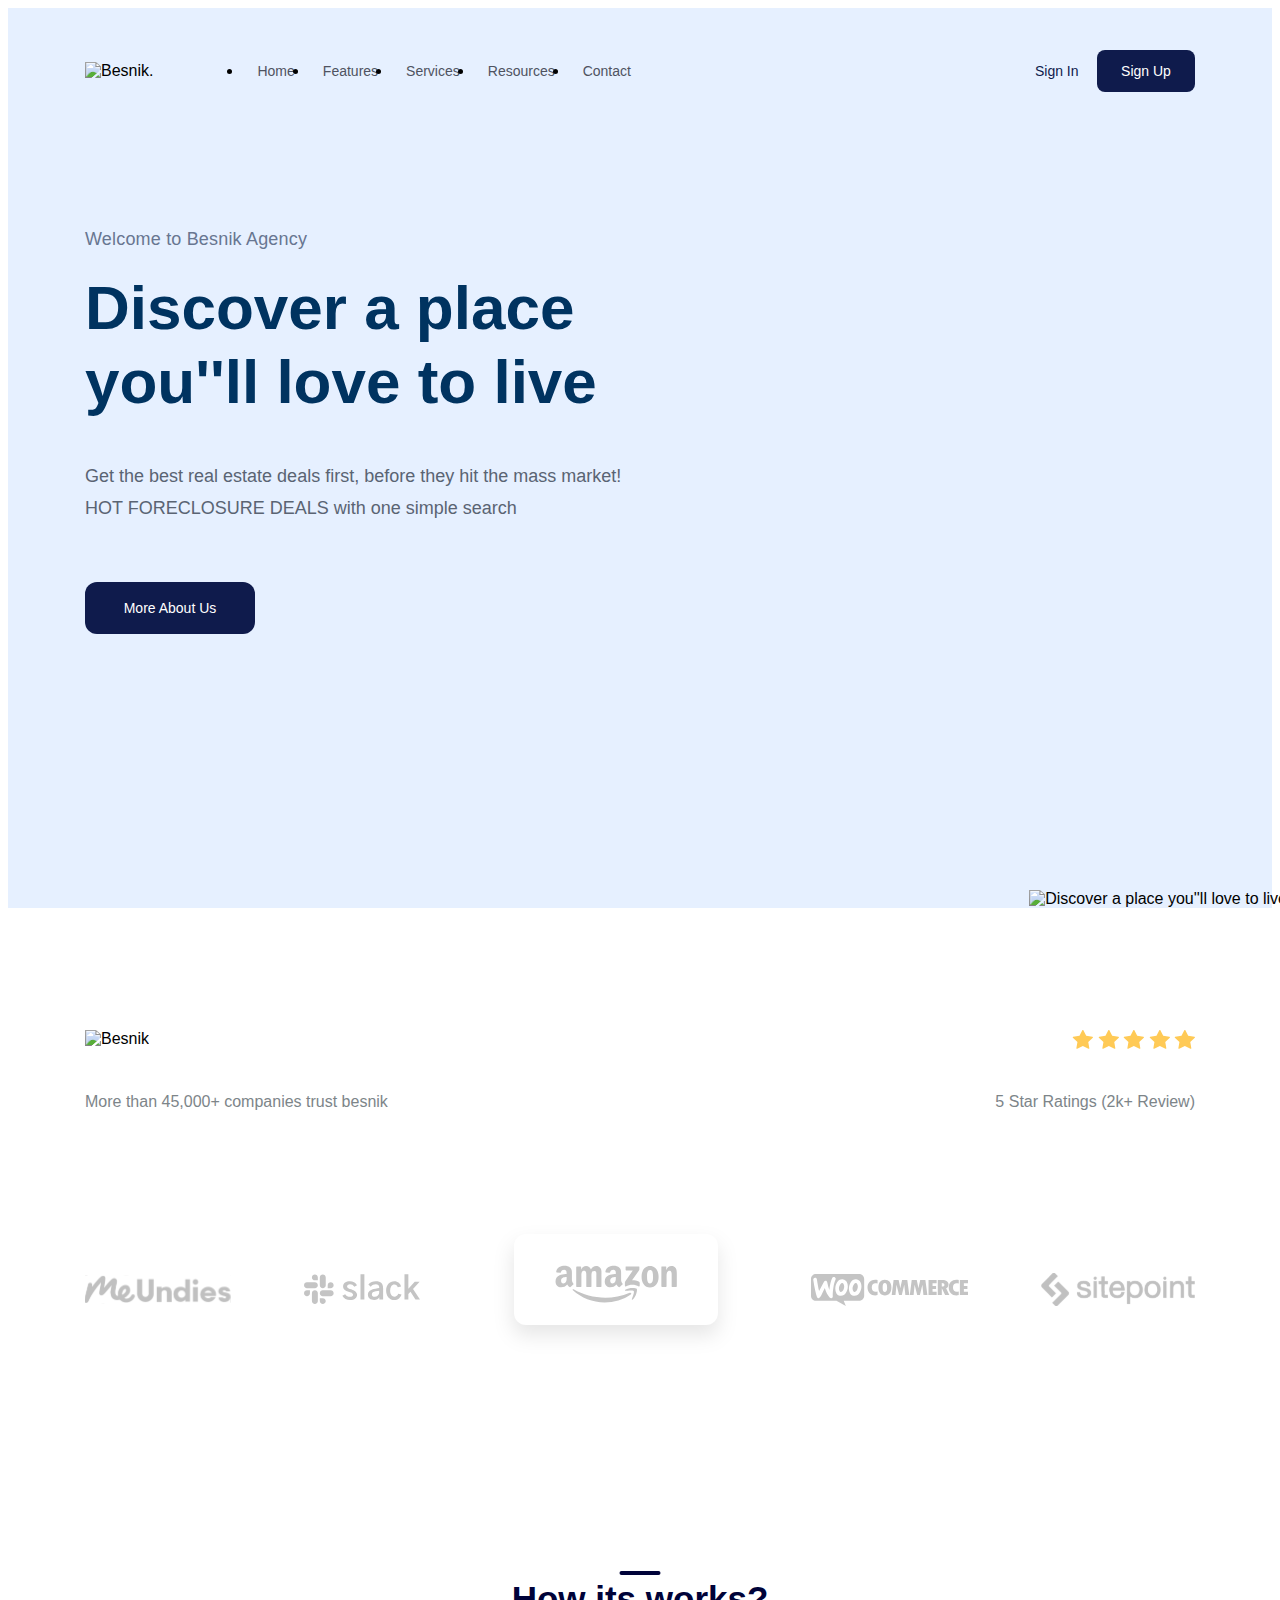
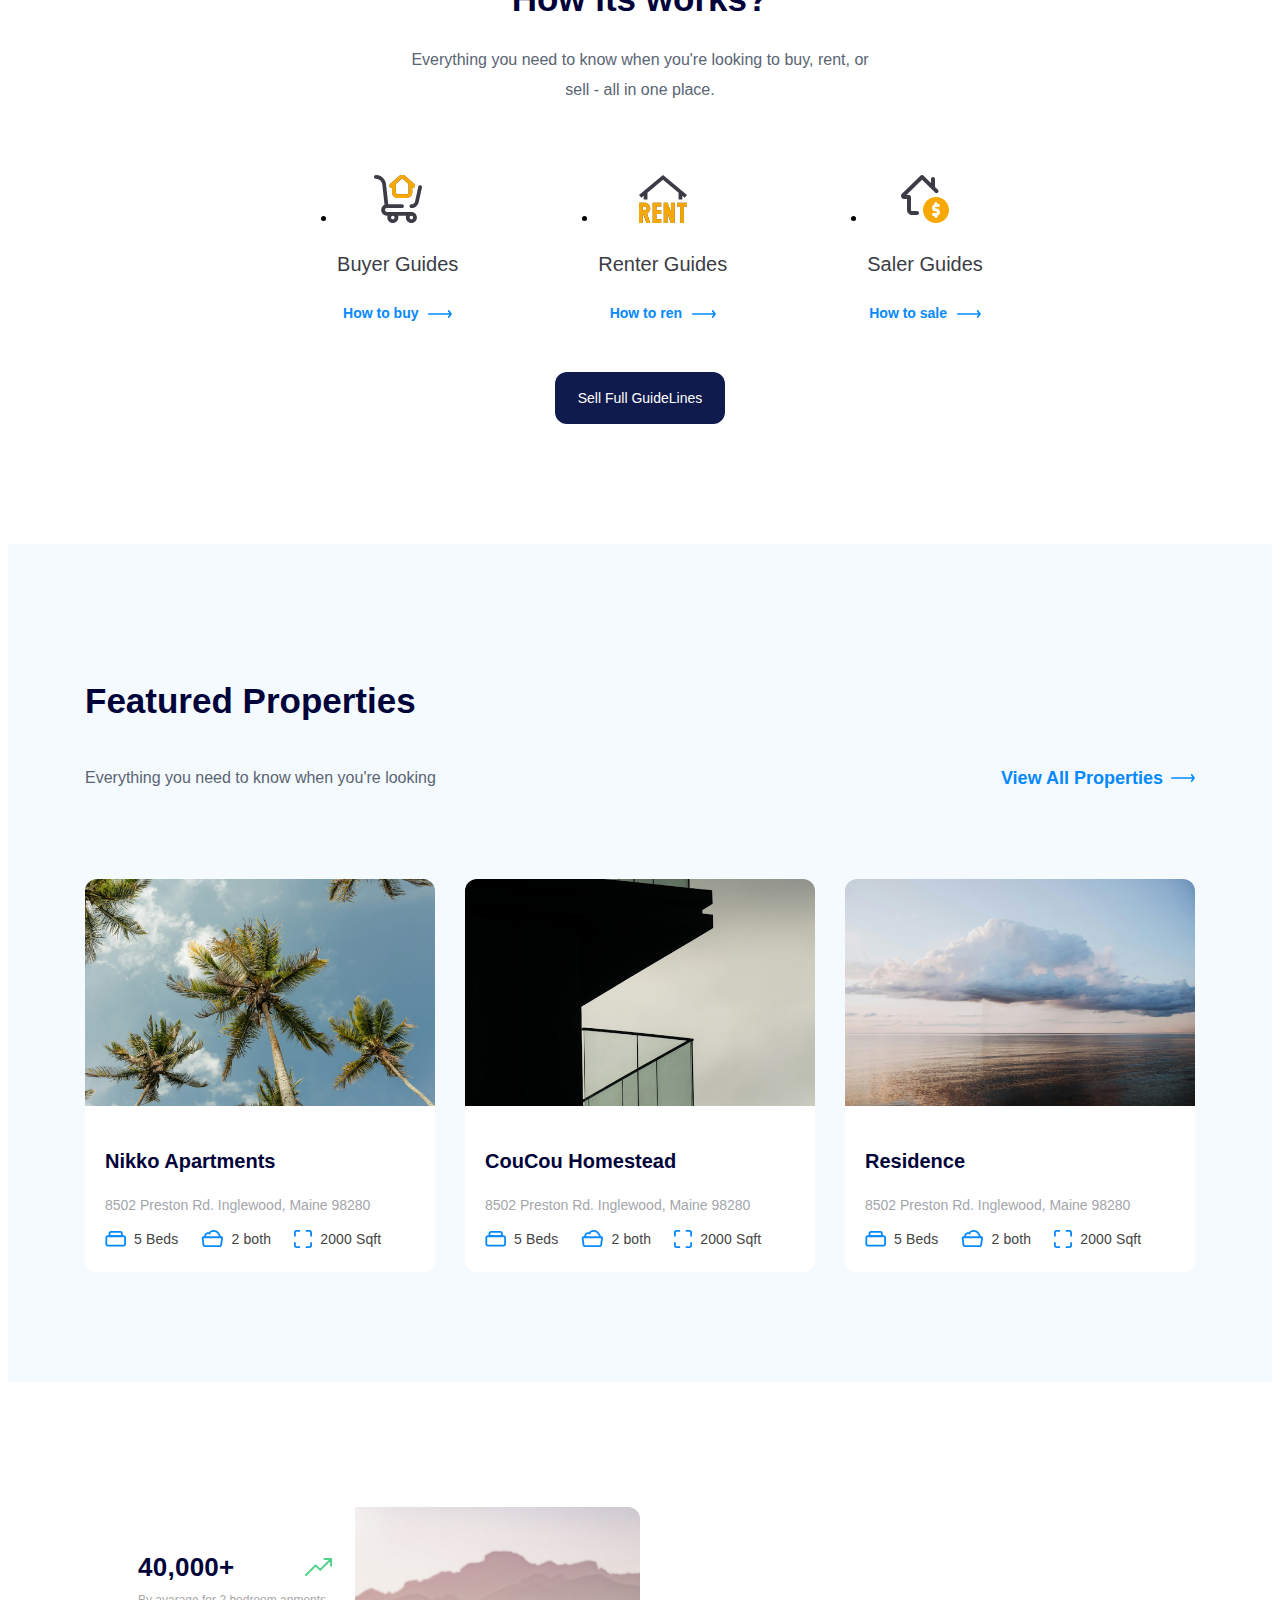
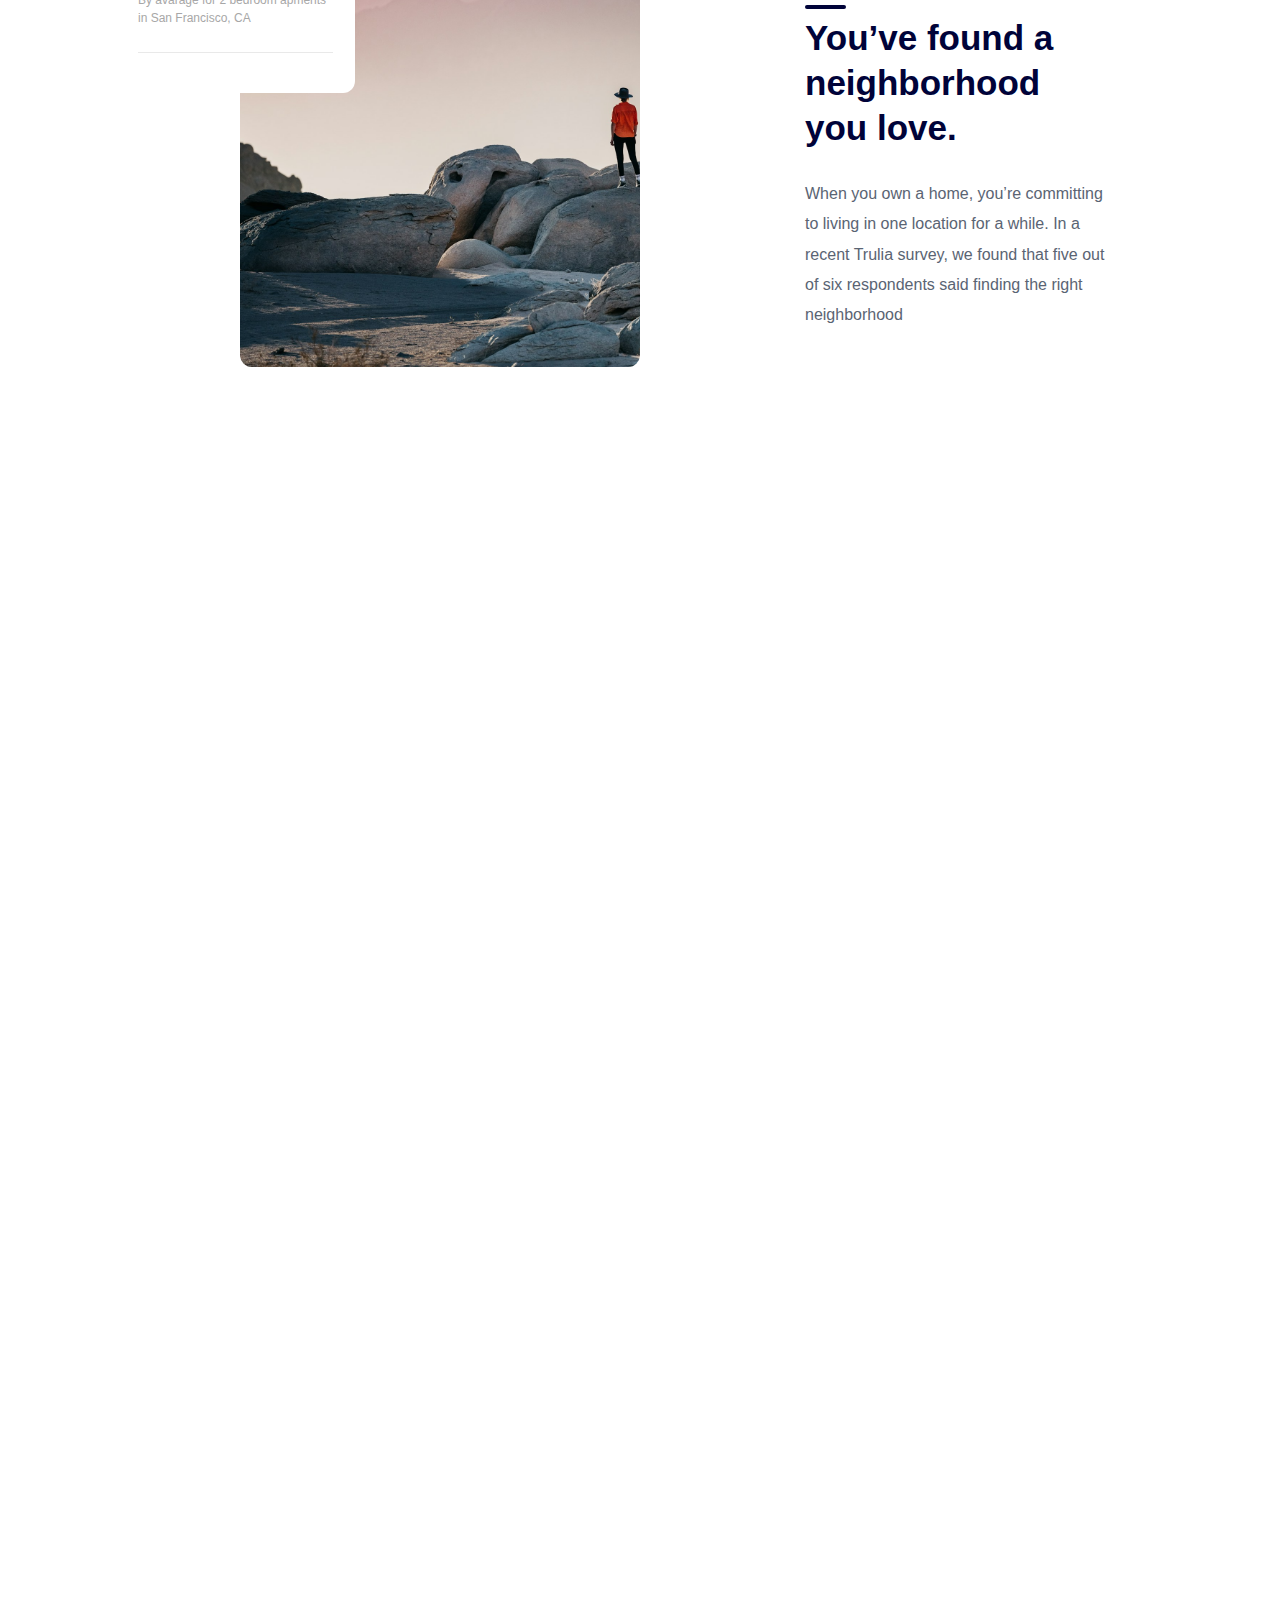
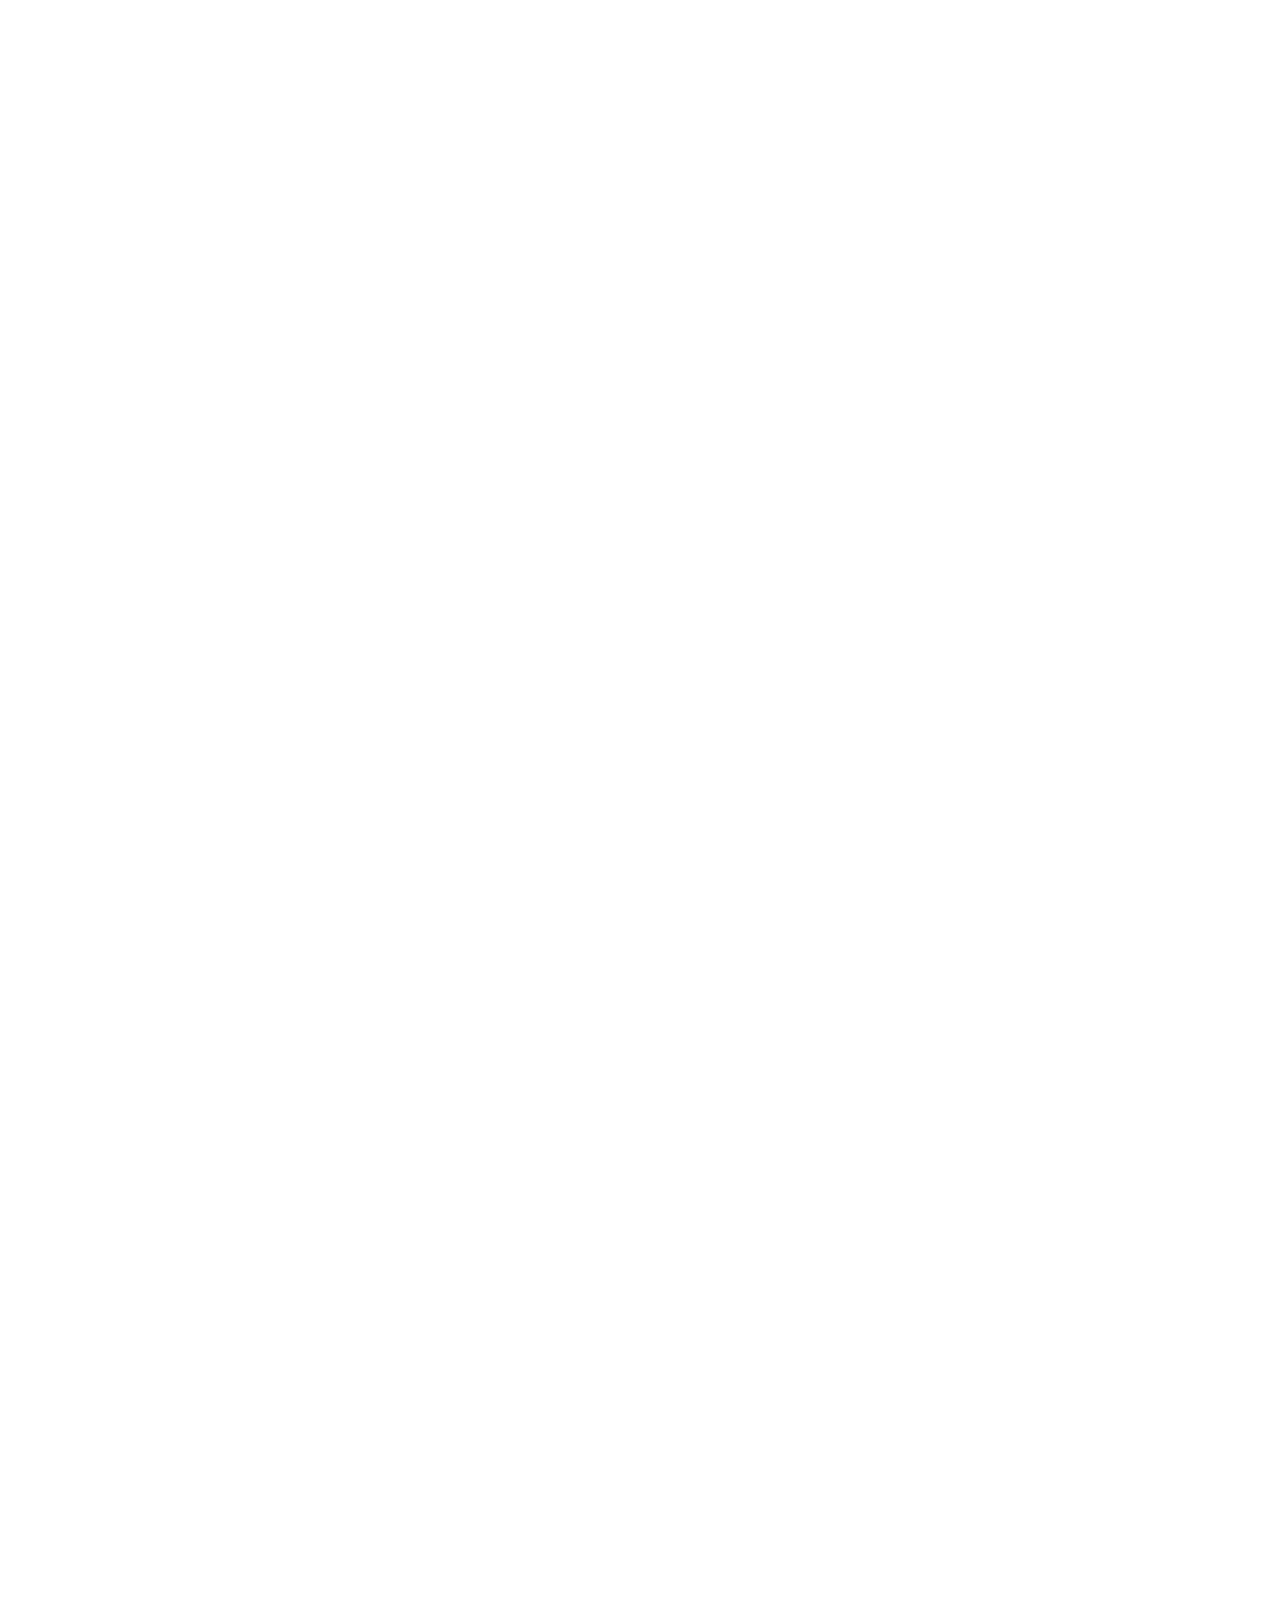
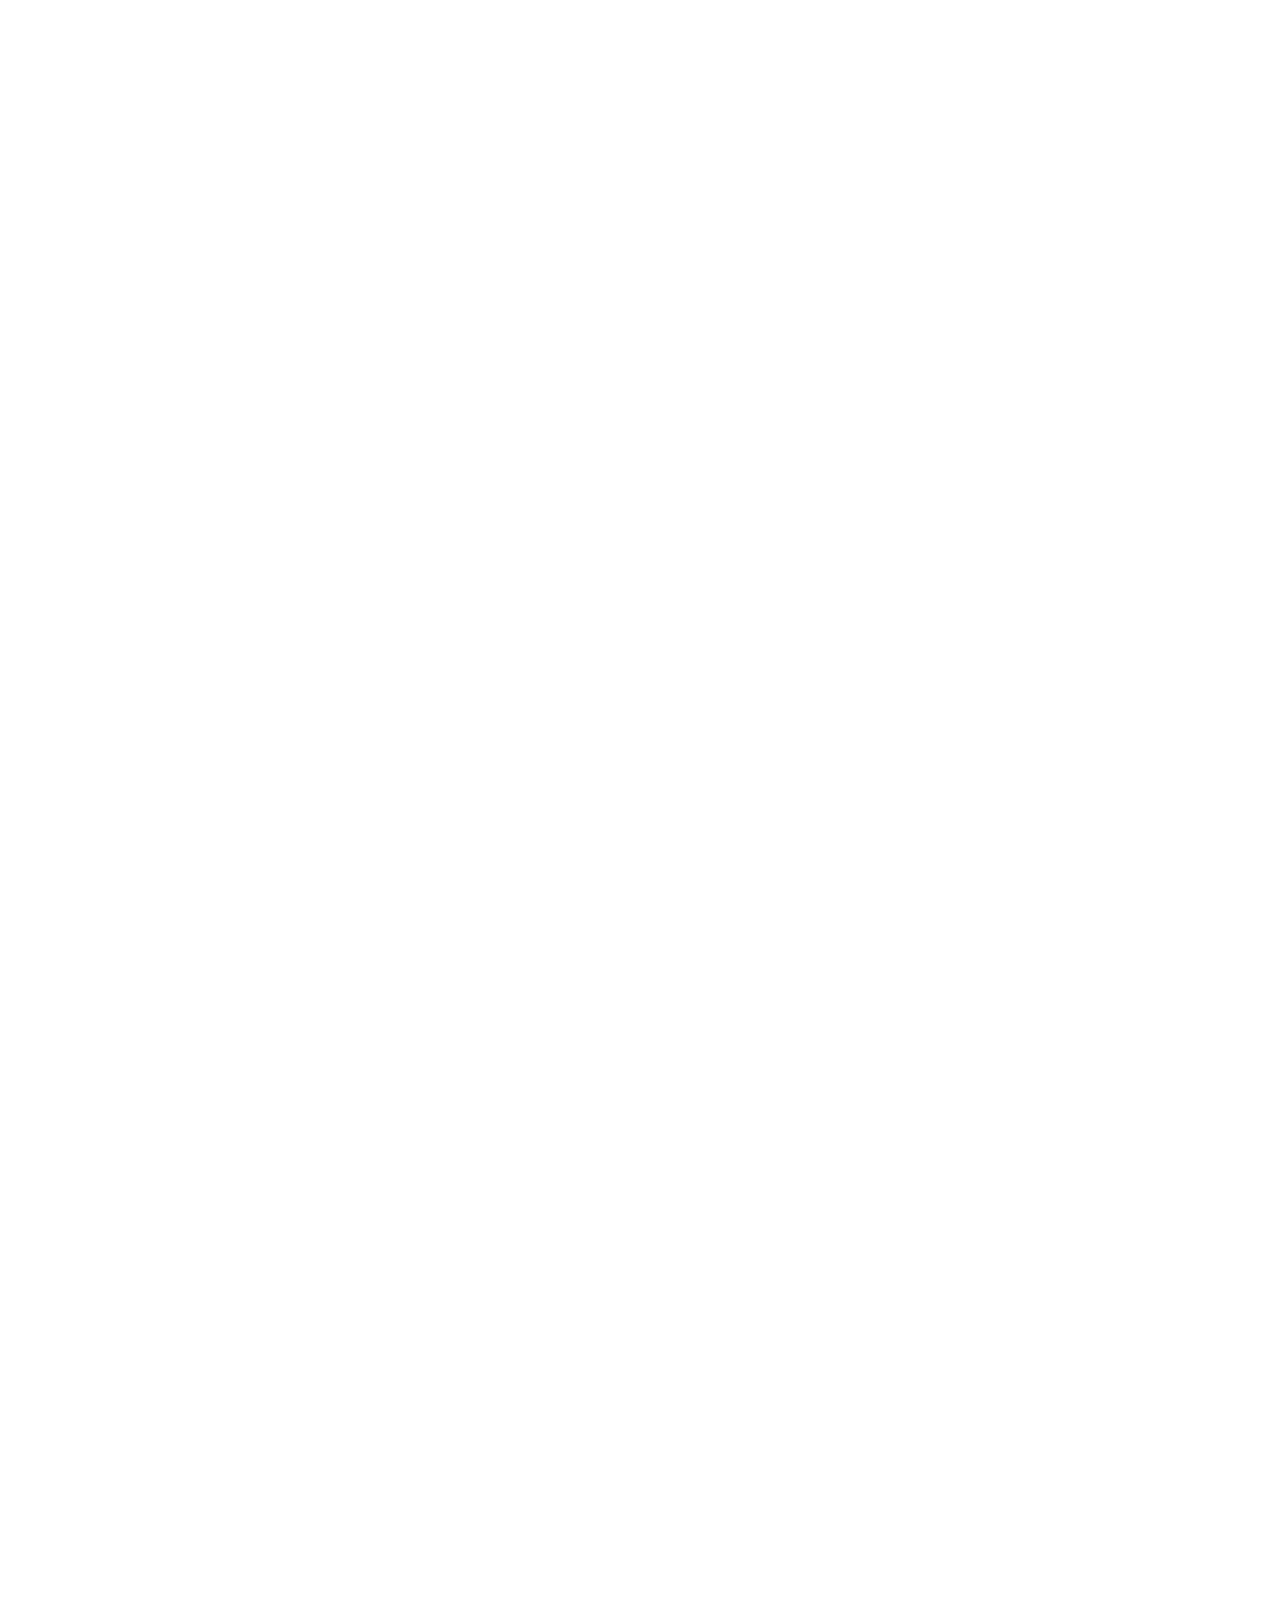
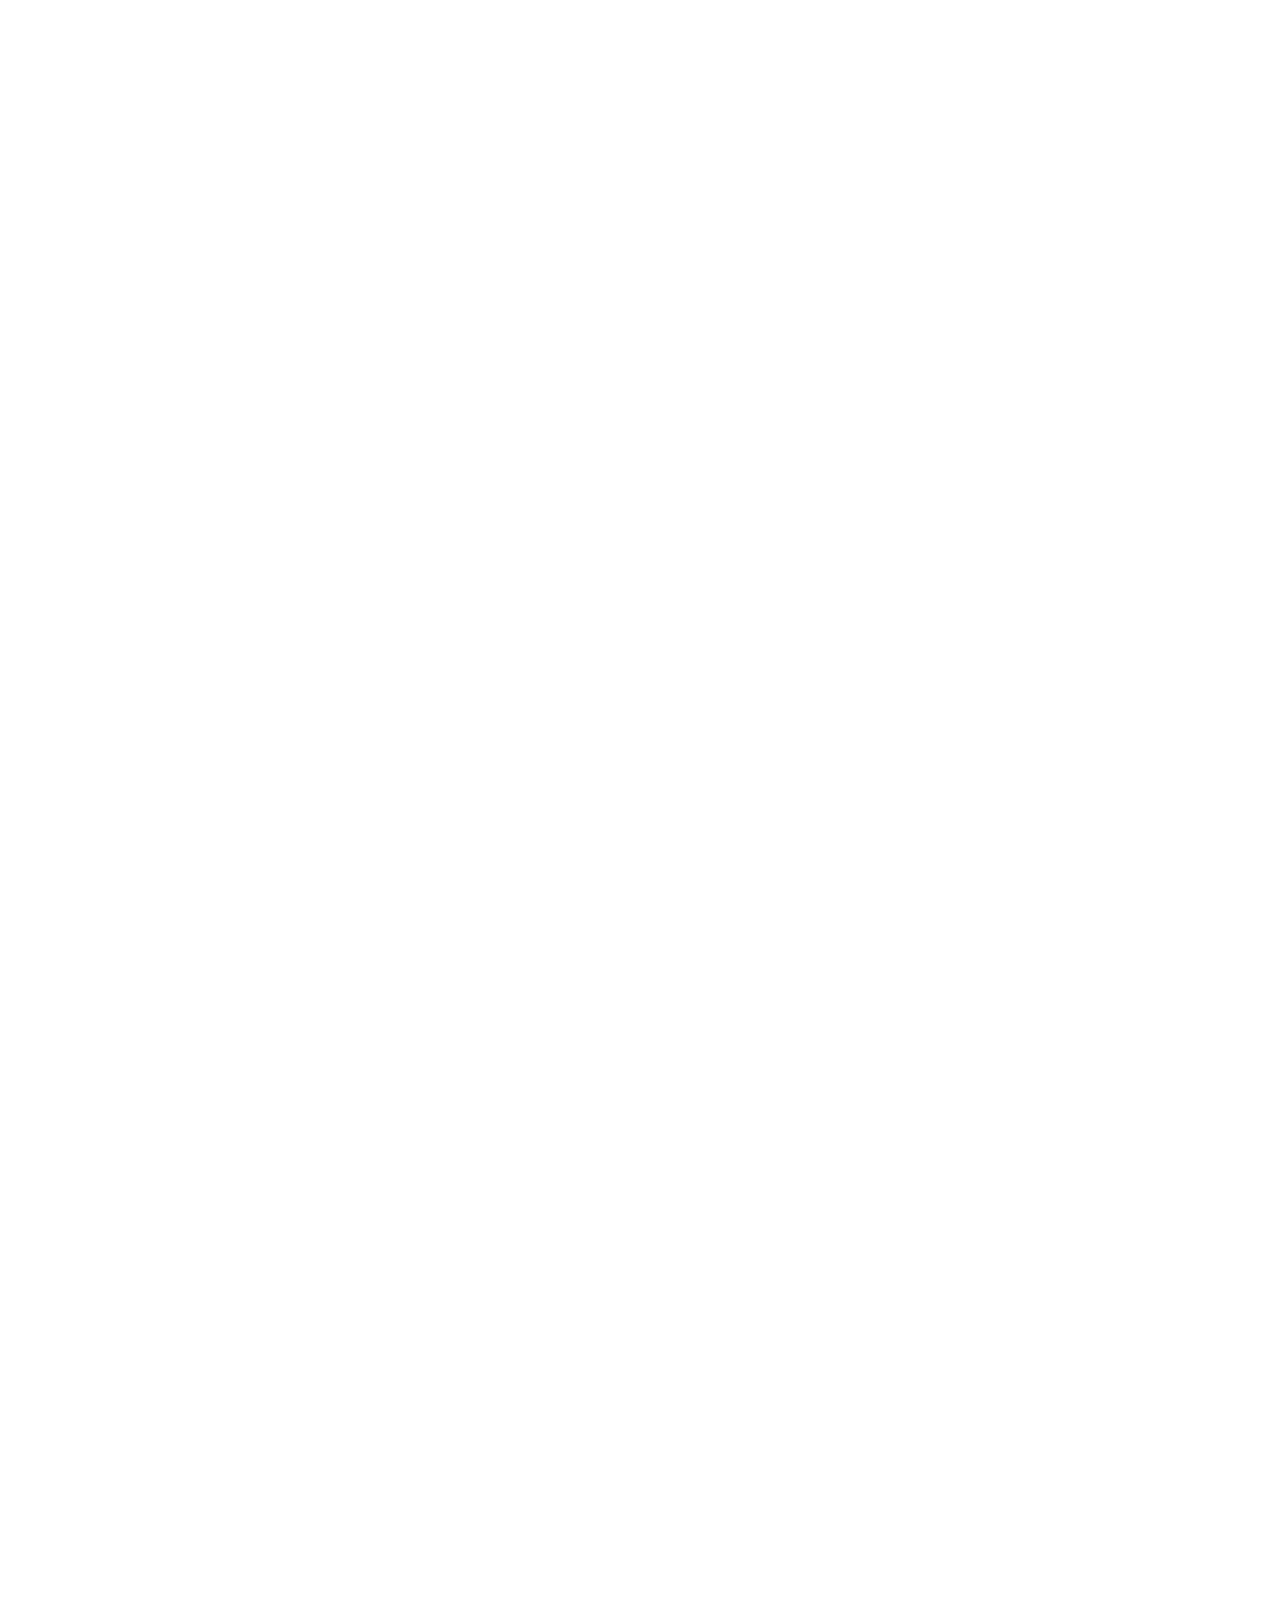
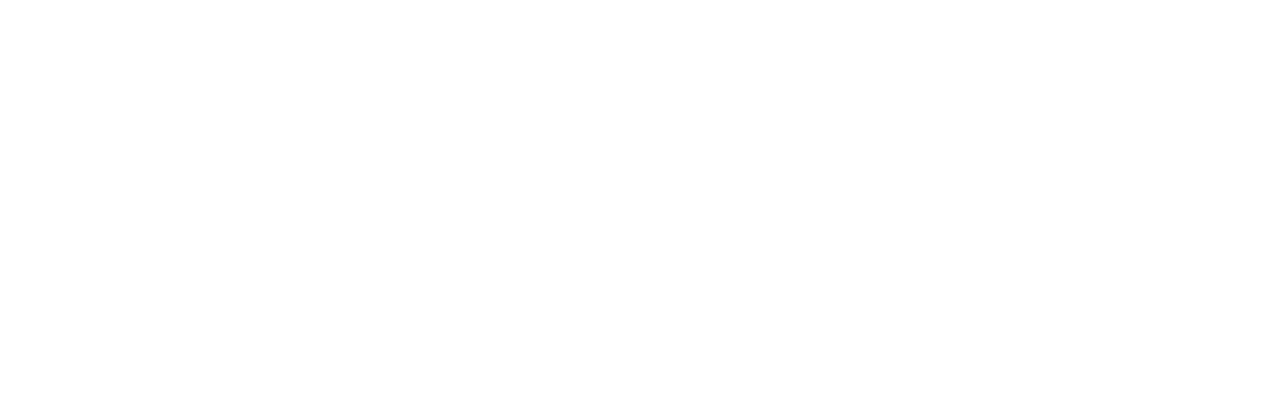
==== project-01/index.html @ 2c803a58 "upload stats#2" ====
<!DOCTYPE html> <!--!-->
<html lang="en">
    <head>
        <meta charset="UTF-8" />
        <meta http-equiv="X-UA-Compatible" content="IE=edge" />
        <meta name="viewport" content="width=device-width, initial-scale=1.0" />
        <title>Project 01</title>
        <link rel="stylesheet" href="./assets/css/reset.css"> <!-- link:css-->
        <link rel="stylesheet" href="./assets/fonts/stylesheet.css"> <!-- link:css-->
        <link rel="stylesheet" href="./assets/css/styles.css"> <!-- shift + alt + mũi tên xuống => copy xuống ; ctrl + space => gợi ý-->
    </head>
    <body>
        <main style="height: 10000px"> <!-- Chứa bố cục của trang -->
            <!-- Header -->
            <header class="header">
                <div class="content"> <!-- .content là tự tạo thẻ div ; nav.navbar là tự tạo thẻ nav class navbar-->
                    <nav class="navbar"> 
                        <!-- logo -->
                        <img scr="./assets/css/img/Logo.svg" alt="Besnik.">
                        
                        <!-- Navigation -->
                        <ul> <!-- ul>li*5>a{Home} -->
                            <li><a href="!#">Home</a></li>
                            <li><a href="!#">Features</a></li>
                            <li><a href="!#">Services</a></li>
                            <li><a href="!#">Resources</a></li>
                            <li><a href="!#">Contact</a></li>
                        </ul>

                        <!-- Action -->
                        <div class="action">
                            <a href="#!" class="action-link">Sign In</a> <!-- a*2{Sign In}-->
                            <a href="#!" class="btn action-btn">Sign Up</a> 
                        </div>
                    </nav>
                    
                    <!-- Hero -->
                    <div class="hero"> <!--.hero>.info>p.sub-title+h1.title+p.desc+a.btn-->
                        <div class="info">
                            <p class="sub-title"> Welcome to Besnik Agency</p>
                            <h1 class="title">
                                Discover a place you''ll love to live
                            </h1>
                            <p class="desc">
                                Get the best real estate deals first, before they hit the mass market! HOT FORECLOSURE DEALS with one simple search
                            </p>
                            <a href="#!" class="btn hero-cta">More About Us</a>
                        </div>  
                        
                        <img src="./assets/css/img/hero-img.svg" alt="Discover a place you''ll love to live" class="hero-img">
                    </div>
                </div>  
            </header>

            <!-- Clients  -->
            <div class="clients">
                <div class="content">
                    <div class="row">
                        <!-- Logo -->
                        <img src="./assets/css/img/Logo.svg" alt="Besnik">

                        <!-- Star -->
                        <div class="star">
                            <img src="./assets/css/img/star.svg" alt="Star">
                            <img src="./assets/css/img/star.svg" alt="Star">
                            <img src="./assets/css/img/star.svg" alt="Star">
                            <img src="./assets/css/img/star.svg" alt="Star">
                            <img src="./assets/css/img/star.svg" alt="Star">
                        </div>
                    </div>

                    <div class="row row-decs">
                        <p class="desc">More than 45,000+ companies trust besnik</p>
                        <p class="desc">5 Star Ratings (2k+ Review)</p>
                    </div>
                    <div class="images">
                        <img src="./assets/css/img/client-1.svg" alt="Client 1">
                        <img src="./assets/css/img/client-2.svg" alt="Client 2">
                        <img src="./assets/css/img/client-3.svg" alt="Client 3">
                        <img src="./assets/css/img/client-4.svg" alt="Client 4">
                        <img src="./assets/css/img/client-5.svg" alt="Client 5">
                    </div>
                </div>
            </div>

            <!-- Guides -->
            <div class="guides">
                <div class="content">
                    <h2 class="sub-title">How its works?</h2>
                    <p class="desc">Everything you need to know when you're looking to buy, rent, or sell - all in one place.</p>

                    <!-- List guide -->
                    <ul class="list-guide">
                        <li class="guide-item">
                            <img src="./assets/css/img/buyer.svg" alt="Buyer" class="icon">
                            <h3 class="title">Buyer Guides</h3>
                            <a href="#!" class="link">
                                <span>How to buy</span>
                                <img src="./assets/css/img/arrow-right.svg" alt="Arrow right" class="arrow">
                            </a>
                        </li>
                        <li class="guide-item">
                            <img src="./assets/css/img/renter.svg" alt="Renter" class="icon">
                            <h3 class="title">Renter Guides</h3>
                            <a href="#!" class="link">
                                <span>How to ren</span>
                                <img src="./assets/css/img/arrow-right.svg" alt="Arrow right" class="arrow">
                            </a>
                        </li>
                        <li class="guide-item">
                            <img src="./assets/css/img/saler.svg" alt="Saler" class="icon">
                            <h3 class="title">Saler Guides</h3>
                            <a href="#!" class="link">
                                <span>How to sale</span>
                                <img src="./assets/css/img/arrow-right.svg" alt="Arrow right" class="arrow">
                            </a>
                        </li>
                    </ul>

                    <div class="guide-cta">
                        <a href="#!" class="btn">Sell Full GuideLines</a>
                    </div>
                </div>
            </div>
            
            <!-- Featured -->
            <div class="featured">
                <div class="content">
                    <header>
                        <h2 class="sub-title">Featured Properties</h2>
                        <div class="row">
                            <p class="desc">Everything you need to know when you're looking</p>
                            <a href="#!" class="link">
                                <span> View All Properties </span>
                                <img src="./assets/css/img/arrow-right.svg" alt="Arrow right" class="arrow">
                            </a>
                            
                        </div>
                    </header>

                    <div class="list">
                        <!-- Featured item 1 -->
                        <div class="item">
                            <a href="#!">
                                <img src="./assets/css/img/featured-1.jpg" alt="Nikko Apartments" class="thumb">
                            </a>
                            <div class="body">
                                <h3 class="title"><a href="#!">Nikko Apartments</a></h3>
                                <p class="desc">8502 Preston Rd. Inglewood, Maine 98280</p>
                                <div class="info">
                                    <img src="./assets/css/img/beds.svg" alt="" class="icon">
                                    <span class="label">5 Beds</span>

                                    <img src="./assets/css/img/both.svg" alt="" class="icon">
                                    <span class="label">2 both</span>

                                    <img src="./assets/css/img/sqft.svg" alt="" class="icon">
                                    <span class="label">2000 Sqft </span>
                                </div>
                            </div>
                        </div>

                        <!-- Featured item 2 -->
                        <div class="item">
                            <a href="#!">
                                <img src="./assets/css/img/featured-2.jpg" alt="CouCou Homestead" class="thumb">
                            </a>
                            <div class="body">
                                <h3 class="title"><a href="#!" class="line-clamp">CouCou Homestead</a></h3>
                                <p class="desc line-clamp" style="--line-clamp: 3">8502 Preston Rd. Inglewood, Maine 98280</p>
                                <div class="info">
                                    <img src="./assets/css/img/beds.svg" alt="" class="icon">
                                    <span class="label">5 Beds</span>

                                    <img src="./assets/css/img/both.svg" alt="" class="icon">
                                    <span class="label">2 both</span>

                                    <img src="./assets/css/img/sqft.svg" alt="" class="icon">
                                    <span class="label">2000 Sqft </span>
                                </div>
                            </div>
                        </div>

                        <!-- Featured item 3 -->
                        <div class="item">
                            <a href="#!">
                                <img src="./assets/css/img/featured-3.jpg" alt="Residence" class="thumb">
                            </a>
                            <div class="body">
                                <h3 class="title"><a href="#!">Residence</a></h3>
                                <p class="desc">8502 Preston Rd. Inglewood, Maine 98280</p>
                                <div class="info">
                                    <img src="./assets/css/img/beds.svg" alt="" class="icon">
                                    <span class="label">5 Beds</span>

                                    <img src="./assets/css/img/both.svg" alt="" class="icon">
                                    <span class="label">2 both</span>

                                    <img src="./assets/css/img/sqft.svg" alt="" class="icon">
                                    <span class="label">2000 Sqft </span>
                                </div>
                            </div>
                        </div>
                    </div>
                </div>
            </div>

            <!-- Stats -->
            <div class="stats">
                <div class="content">
                    <div class="row">
                        <div class="img-block">
                            <img class="image" src="./assets/css/img/stats-img.jpg" alt="You’ve found a neighborhood you love.">

                            <!-- Trend -->
                            <div class="stats-trend">
                                <div class="row">
                                    <strong class="value">40,000+</strong>
                                    <img src="./assets/css/img/arrow-trend-up.svg" alt="By avarage for 2 bedroom apments in San Francisco, CA" class="icon">
                                </div>
                                <p class="desc">By avarage for 2 bedroom apments in San Francisco, CA</p>
                                <div class="separate"></div>
                            </div>
                        </div>
                        <div class="info">
                            <h2 class="sub-title">You’ve found a neighborhood you love.</h2>
                            <p class="desc">When you own a home, you’re committing to living in one location for a while. In a recent Trulia survey, we found that five out of six respondents said finding the right neighborhood </p>
                        </div>
                    </div>
                </div>
            </div>
        </main>
    </body>
</html>
---- project-01/assets/css/styles.css ----
* {
    box-sizing: border-box;
}

:root { /* Như hmlt {}*/
    --primary-color: #0f1b4c;
}

html {
    font-size: 62.5%; /*Lưu ý kỹ để kích thước trang web như Figma*/
}

body {
    font-size: 1.6rem;
    font-family: "Poppins", sans-serif;
}
/*  Ctrl + / để tạo comment tự động đóng */

/* Common */ 
a {
    text-decoration:  none; /* Bỏ gạch chân */
}

.content {
    width: 1110px;
    max-width: calc(100% - 48px); /*Khi thay đổi trình duyệt thì vẫn giữ nguyên việc dư 24px hai bên*/
    margin-left: auto;
    margin-right: auto;
}

.btn {
    display: inline-block;
    min-width: 98px;
    padding: 18px 16px;
    background: var(--primary-color);
    border-radius: 12px;
    font-weight: 500;
    font-size: 1.4rem;
    text-align: center;
    color: #FFFFFF;
}

.btn:hover {
    opacity: 0.9;
}

.line-clamp{
    /* Dung the hien it dong (danh cho van ban nhieu noi dung)  */
    display: -webkit-box;
    -webkit-line-clamp: var(--line-clamp, 2);
    -webkit-box-orient: vertical;
    overflow: hidden;    
}

/* ==================== Header ==================== */
.header {
    position: relative;
    background: #e6f0ff;
    height: 100vh;
}

.navbar {
    display: flex; /* Các thẻ nằm ngang với nhau*/
    align-items: center;
    padding-top: 38px; /* mt-50px */
}

.navbar ul {
    display: flex; /* Nếu xài inline-block sẽ có dấu cách => ảnh hướng tới khoảng cách*/
    margin-left: 50px;
}

.navbar .action {
    margin-left: auto;
}

.navbar ul a {
    font-weight: 500;
    font-size: 1.4rem;
    color: #4f5361;
    padding: 8px 14px;
}

.navbar ul a:hover {
    text-decoration: underline;
}

.navbar .action-link {
    font-weight: 500px;
    font-size: 1.4rem;
    color: var(--primary-color);
}

.navbar .action-btn {
    padding: 13px 16px;
    margin-left: 14px;
    border-radius: 8px;
}

.hero {
    margin-top: 130px;
}

.hero .info{
    width: 51%;
}

.hero .sub-title{
    font-weight: 500;
    font-size: 1.8rem;
    line-height: 1.5;
    letter-spacing: 0.01em;
    color: #687691;
}

.hero .title{
    margin-top: 8px;
    font-weight: 700;
    font-size: 6.2rem;
    line-height: 1.19;
    color: #003360;
}

.hero .desc{
    margin-top: 30px;
    font-weight: 400;
    font-size: 1.8rem;
    line-height: 1.78;
    color: #5a6473;
}

.hero-cta {
    min-width: 170px;
    margin-top: 40px;
}

.hero-img{
    position: absolute;
    right: calc((100vw - 1110px) /2 - 100px);
    bottom: 0;
}


/* ====== Clients ====== */
.clients {
    margin-top: 79px;
    padding: 43px 0 64px;
}

.clients .row {
    display: flex;
    justify-content: space-between; /* Để phần tử con xa nhất có thể*/
}

.clients .desc{
    font-size: 1.6rem;
    font-weight: 500;
    line-height: 1.25;
    color: #7D8589;
}

.clients .row-decs{
    margin-top: 23px;
}

.clients .images{
    display: flex;
    align-items: center;
    justify-content: space-between;
    margin-top: 96px;
}


/* ====== Guides ====== */
.guides{
    margin-top: 40px;
    padding: 93px 0 79px;
}

.guides .sub-title{
    position: relative;
    font-size: 3.5rem;
    font-weight: 600;
    line-height: 1; 
    text-align: center;
    color: #000339
}

.guides .sub-title::before{
    position: absolute;
    top: -10px;
    content: "";
    display: inline-block;
    width: 41px;
    height: 4px;
    border-radius: 12px;
    background: #000339;
    left: 50%;
    transform: translateX(-50%);
}

.guides .desc{
    width: 459px;
    max-width: 100%;
    margin: 20px auto 0;
    text-align: center;
    color: #5A6473;
    font-size: 1.6rem;
    font-weight: 400;
    line-height: 1.88; /* 187.5% */
}

.list-guide{
    display: flex;
    justify-content: center; /*Căn giữa*/
    margin-top: 70px;
}

.guide-item{
    margin: 0 70px;
    text-align: center;
}

.guide-item .title{
    margin-top: 26px;
    color: #3B3C45;
    font-size: 2rem;
    font-weight: 500;
    line-height: 1.1; /* 110% */
}

.guide-item .link{
    display: inline-block;
    margin-top: 10px;
    color: #0689FF;
    font-size: 1.4rem;
    font-weight: 600;
}

.guide-item .arrow{ 
    margin-left: 6px;
}

.guide-cta{
    margin-top: 50px;
    display: flex;
    justify-content: center;
}

.guide-cta .btn{
    min-width: 170px;
}

/* ====== Featured ====== */
.featured {
    margin-top: 41px;
    padding: 110px 0;
    background: #F5FAFE;
}

.featured .sub-title{
    color: #000339;
    font-size: 3.5rem;
    font-weight: 600;
    line-height: 1; /* 100% */
}

.featured .row{
    margin-top: 15px;
    display: flex;
    justify-content: space-between;
}

.featured .desc{
    color: #5A6473;
    font-size: 1.6rem;
    font-weight: 400;
    line-height: 1.88; /* 187.5% */
}

.featured .link{
    display: flex;
    align-items: center;
    color: #0689FF;
    font-size: 1.8rem;
    font-weight: 600;
}

.featured .link .arrow{
    /* position: relative;
    top: -2px */
    margin-left: 8px;
}

.featured .list {
    display: flex; /*Ảnh nằm ngang*/
    gap: 30px; /*Tao khoang cach*/
    margin-top: 70px;
}

.featured .item{
    flex: 1; /*Ảnh bằng theo chiều ngang*/
    background: #FFFFFF;
    border-radius: 12px;
    /* overflow: hidden; Quyet dinh neu the con ra ngoai the cha se lam gi => it su dung */
}

.featured .item .thumb{
    width: 100%;
    height: 227px;
    object-fit: cover; /*Giu dung ti le va vua khung hinh*/
    border-top-left-radius: 12px;
    border-top-right-radius: 12px;
}

.featured .item .body{
    padding: 17px 20px 24px;
}

.featured .item .title a{
    color: #000339;
    font-size: 2rem;
    font-weight: 600;
    line-height: 1.5;
}

.featured .item .desc{
    /* --line-clamp: 3; */
    margin-top: 11px;
    color: #A3A6AB;
    font-size: 1.4rem;
    font-weight: 500;
    line-height: 1.5;
    word-break: break-all; /*Nhiều từ mặc định tự xuống dòng*/
    /* Dung the hien it dong (danh cho van ban nhieu noi dung) 
    display: -webkit-box;
    -webkit-line-clamp: 3;
    -webkit-box-orient: vertical;
    overflow: hidden;     */
}

.featured .item .info{
    display: flex;
    align-items: center;
    margin-top: 12px;
}

.featured .item .icon{
    margin-left: 23px;
}

.featured .item .icon:first-child{
    margin-left: 0; /*Loai bo cai dau*/
}
.featured .item .label{
    margin-left: 8px;
    color: #444;
    letter-spacing: 0.01em;
    font-size: 1.4rem;
    font-weight: 500;
}

/* ====== Stats ====== */
.stats{
    margin-top: 75px;
    padding: 50px 0;
}

.stats .content{
    width: 1048px;
}

.stats .row {
    display: flex;
}

.stats .img-block, 
.stats .info{
    width: 50%;
}

.stats .img-block{
    position: relative;
}

.stats .info{
    padding: 79px 0 0 165px;
}

.stats-trend{
    position: absolute;
    top: 0;
    left: 0;
    width: 239px;
    padding: 45px 22px 40px;
    border-radius: 0px 0px 12px 12px;
    background: #FFF;
}

.stats-trend .value{
    color: #000339;
    font-size: 2.6rem;
    font-weight: 700;
    letter-spacing: 0.01em;
}

.stats-trend .icon{
    margin-left: auto;
}

.stats-trend .desc{
    margin-top: 8px;
    color: #A7A7A7;
    font-size: 1.2rem;
    font-weight: 400;
    line-height: 1.5; /* 150% */
}

.stats-trend .separate{
    margin-top: 25px;
    height: 1px;
    background: #E9E9E9;
}

.stats .img-block .image{
    display: block;
    margin-left: auto; /*Bi day sang tan cung ben phai + display block*/
    width: 400px;
    height: 460px;
    object-fit: cover; /*Khong meo anh => lap day dien tich do kich thuong tao ra*/
    border-radius: 12px;
}

.stats .sub-title{
    position: relative;
    width: 269px;
    color: #000339;
    font-size: 3.5rem;
    font-weight: 600;
    line-height: 1.29; /* 128.571% */
}

.stats .sub-title::before{
    position: absolute;
    left: 0;
    top: -10px;
    content: "";
    display: block;
    width: 41px;
    height: 4px;
    border-radius: 12px;
    background: #000339;
}

.stats .info .desc{
    margin-top: 20px;
    width: 309px;
    color: #5A6473;
    font-size: 16px;
    font-weight: 400;
    line-height: 1.88; /* 187.5% */
}
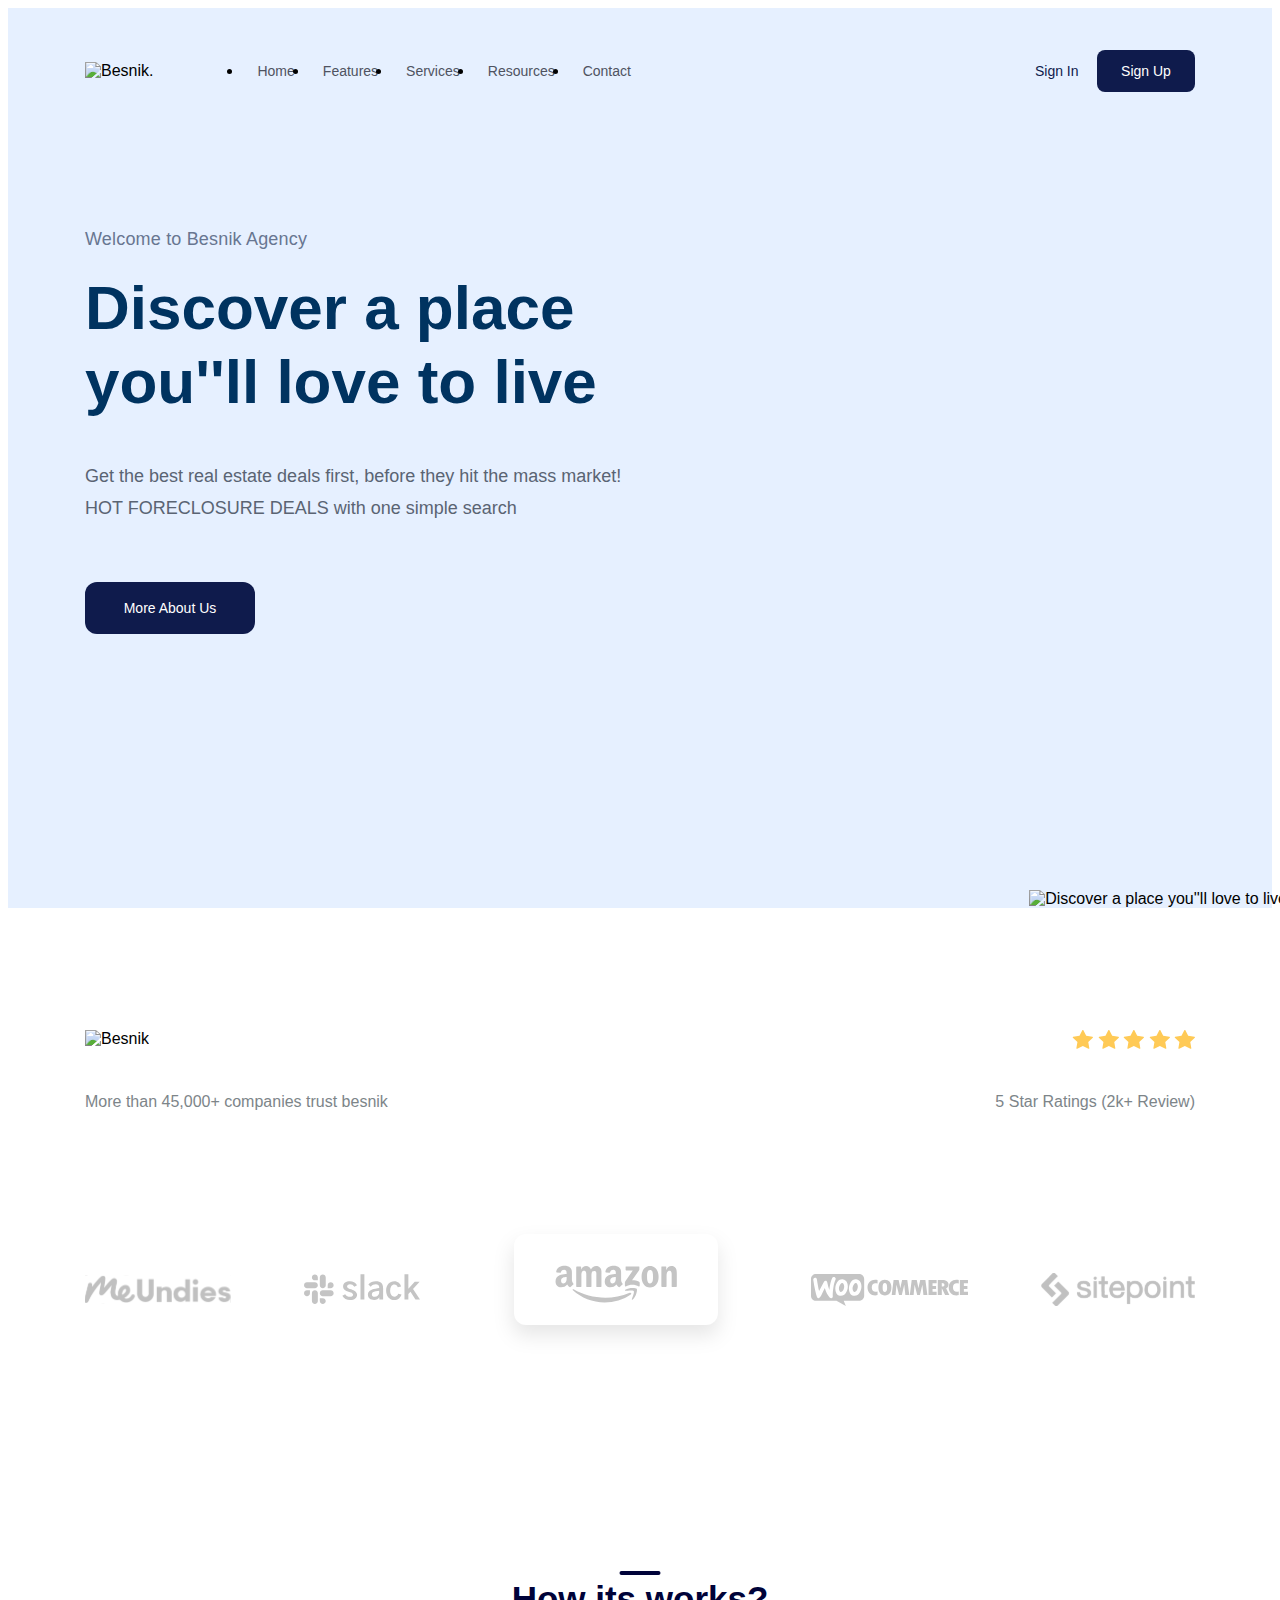
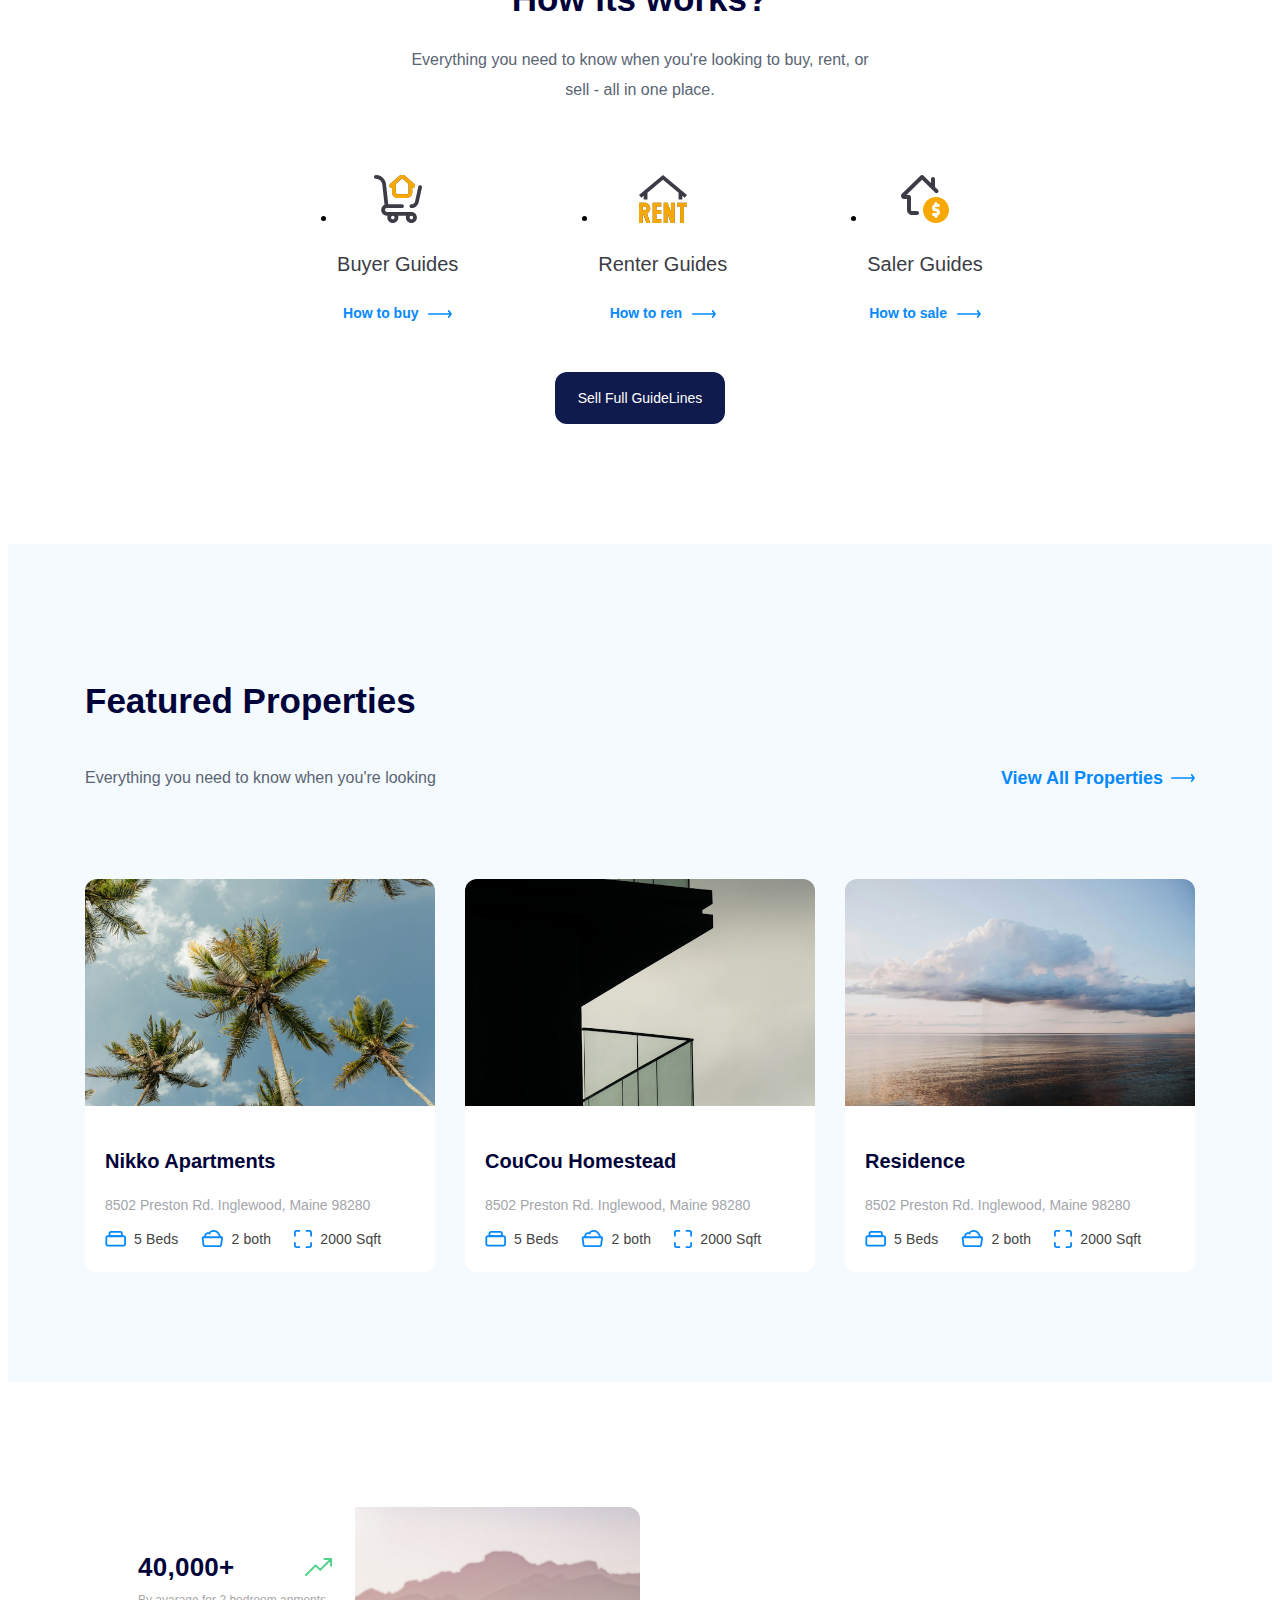
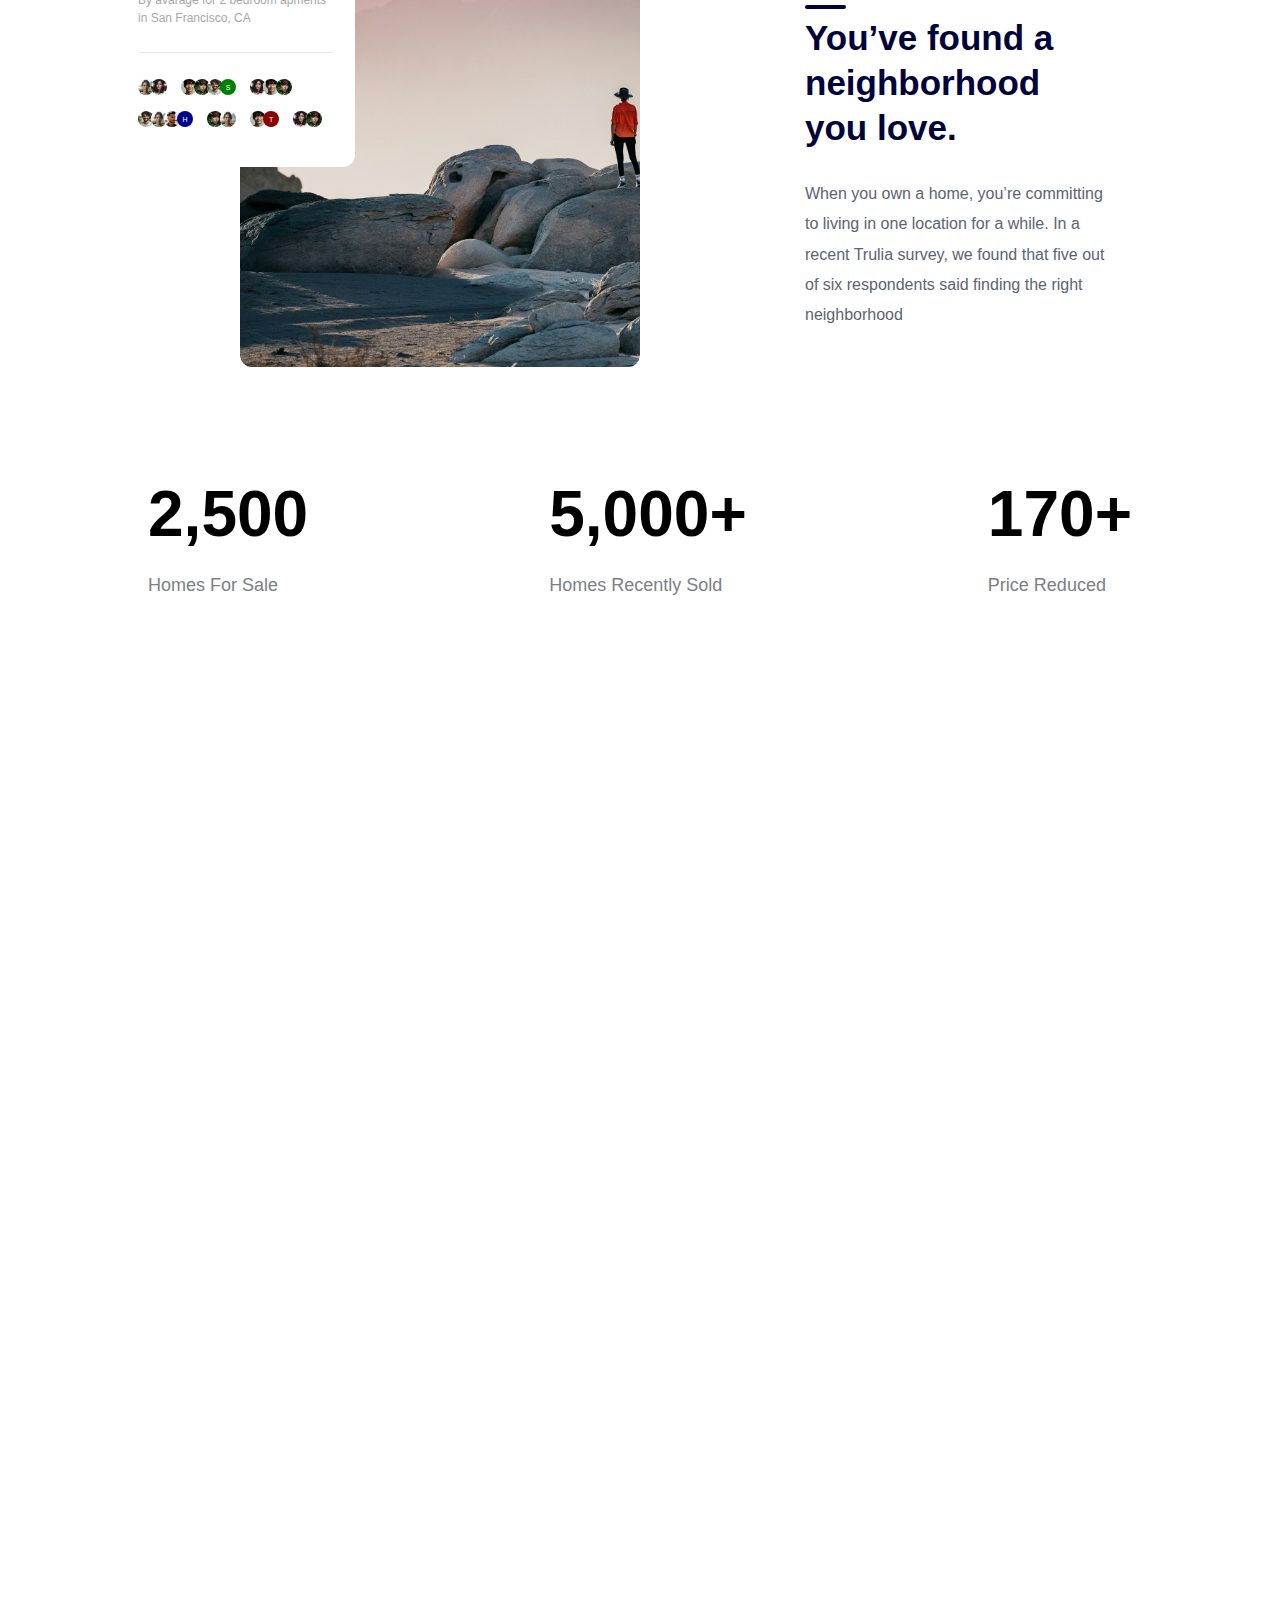
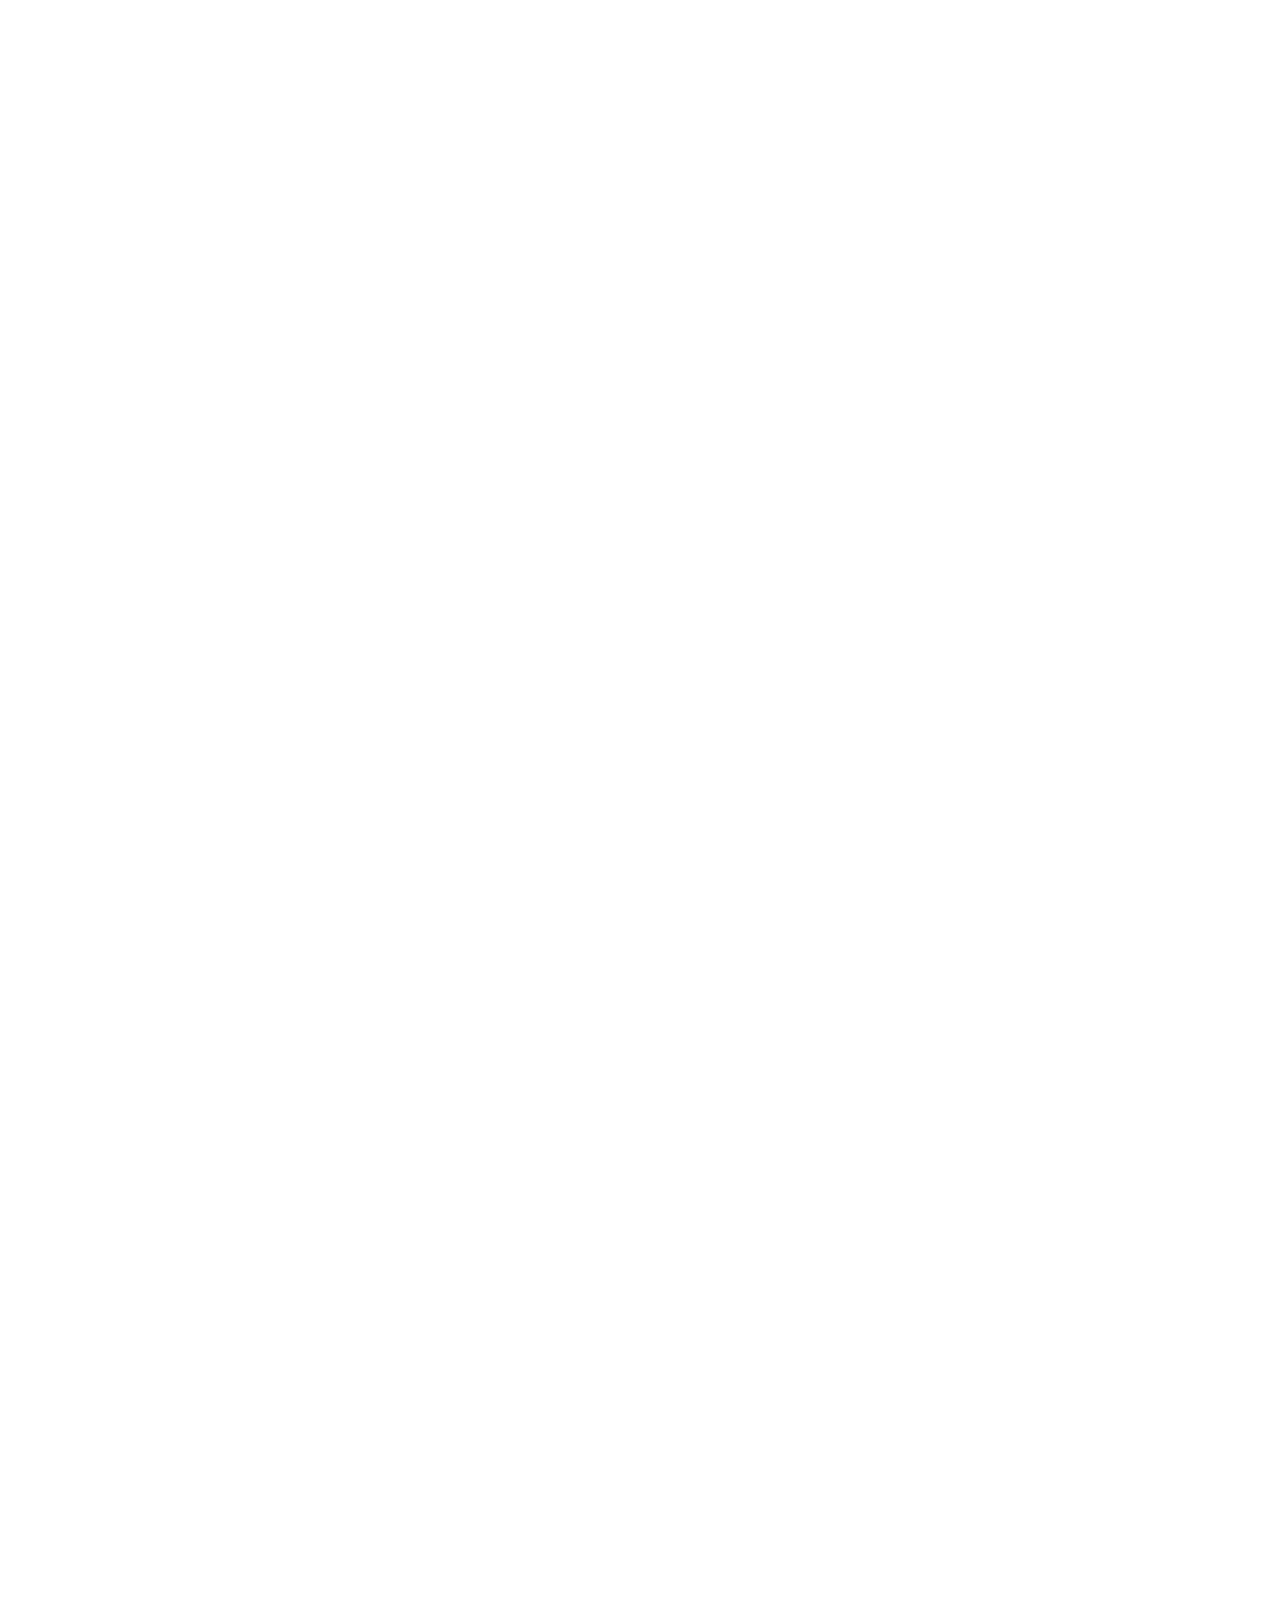
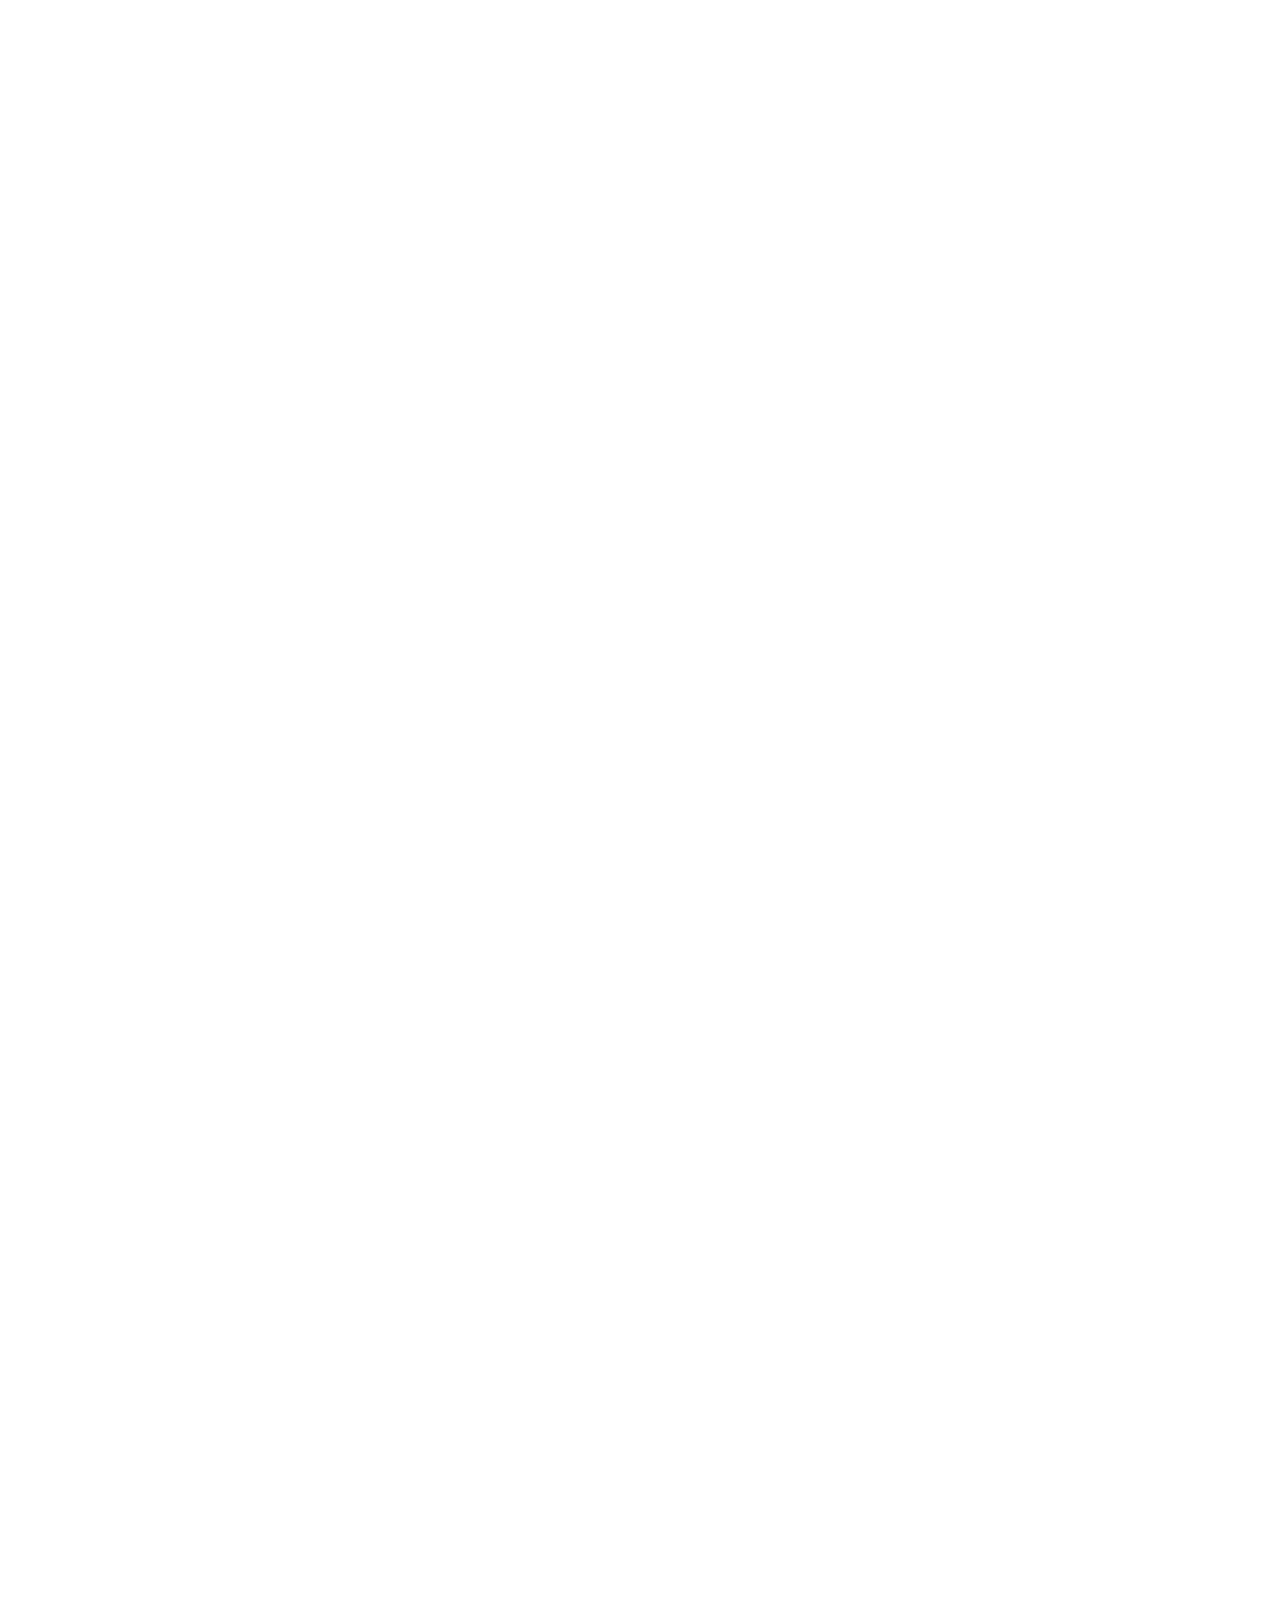
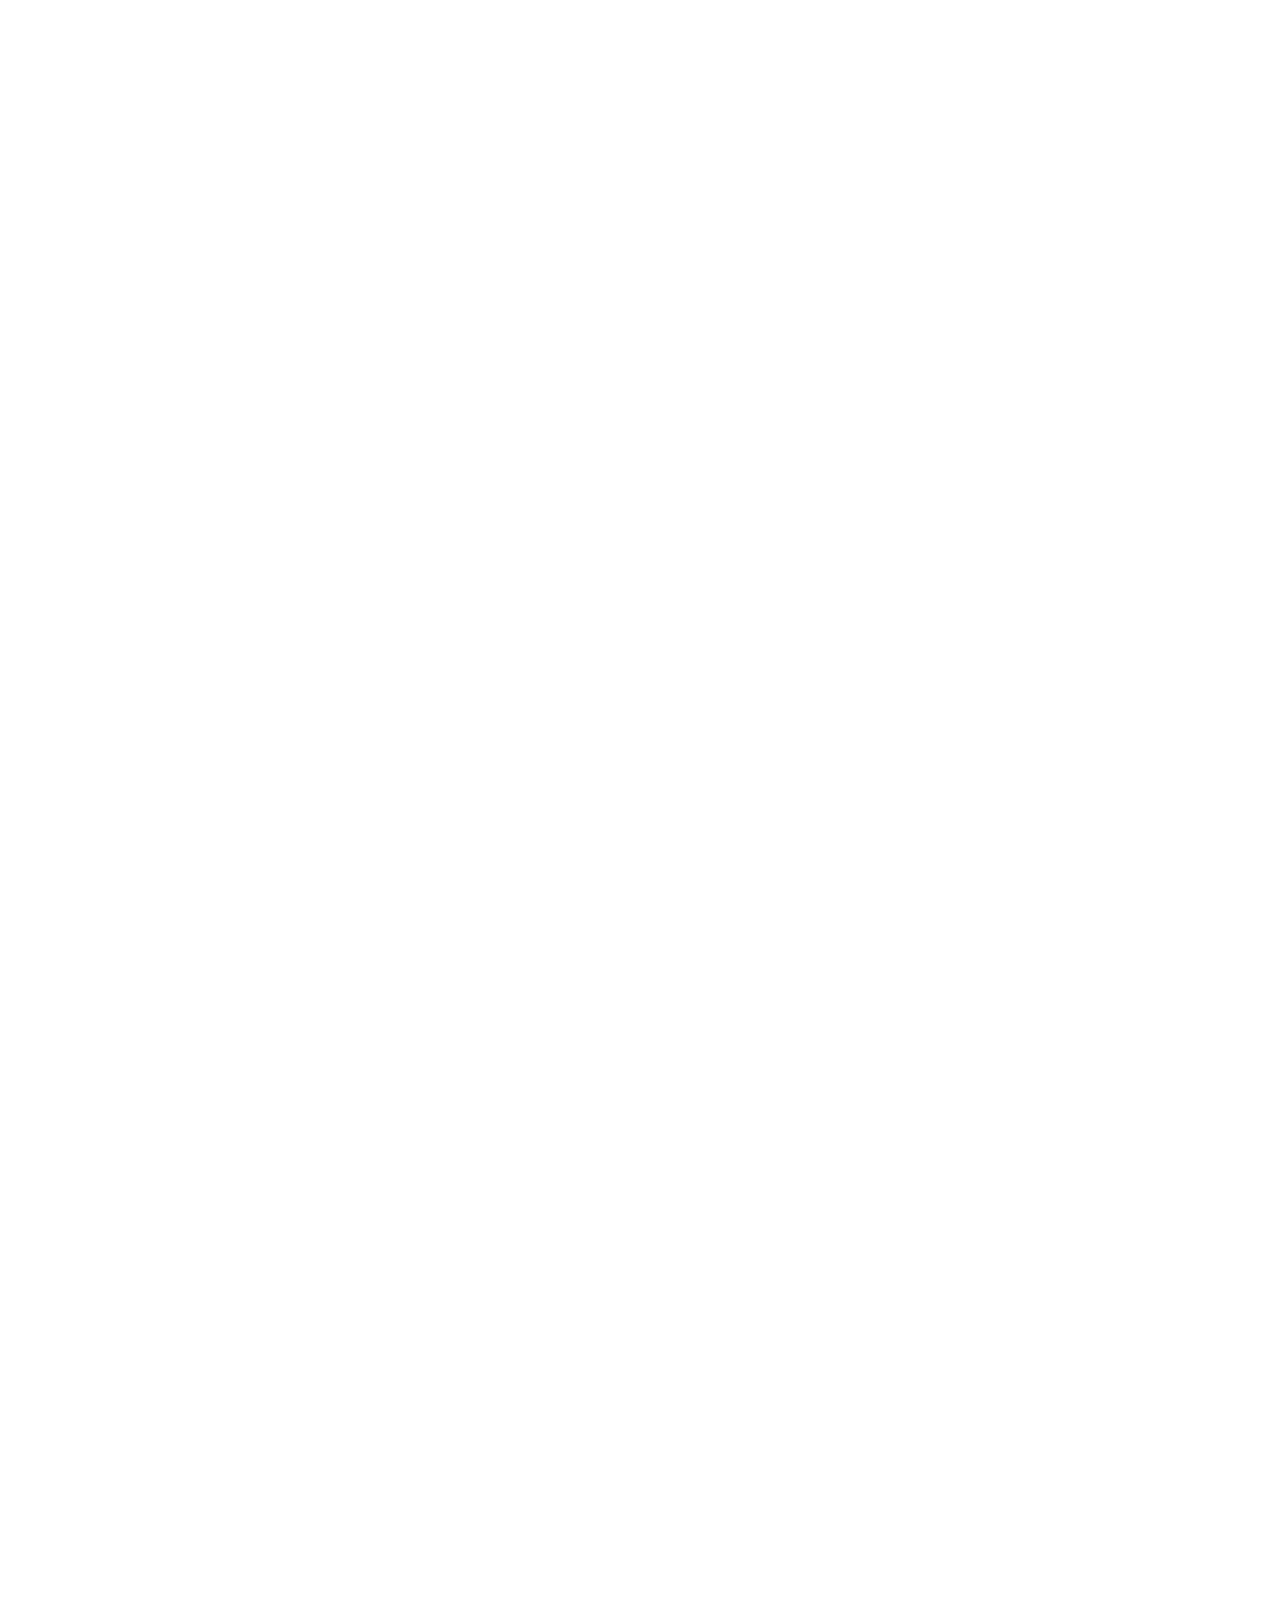
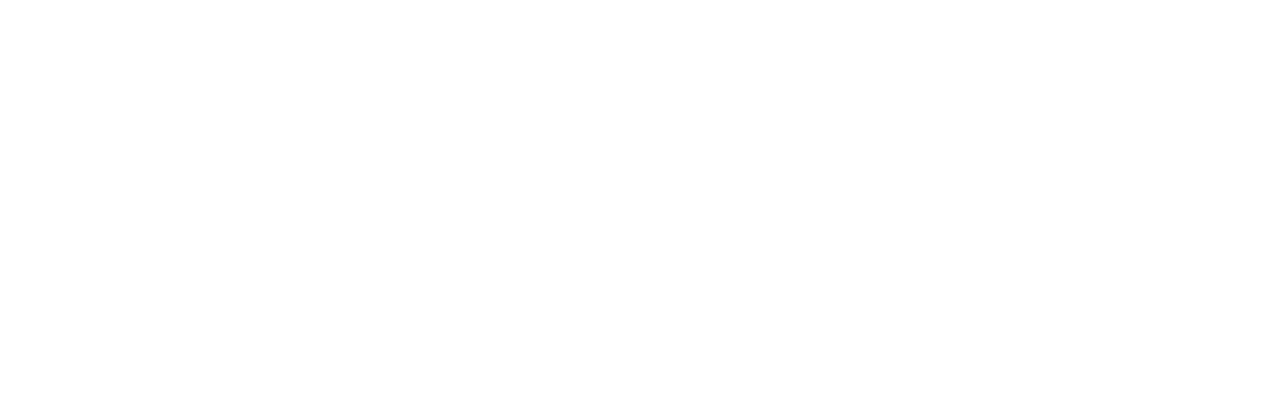
==== commit aac83dc5: "done stats" ====
--- a/project-01/index.html
+++ b/project-01/index.html
@@ -220,6 +220,48 @@
                                 </div>
                                 <p class="desc">By avarage for 2 bedroom apments in San Francisco, CA</p>
                                 <div class="separate"></div>
+                                <div class="avatar-block">
+                                    <div class="avatar-group">
+                                        <img src="./assets/css/img/avatar-1.jpg" alt="" class="avatar">
+                                        <img src="./assets/css/img/avatar-2.jpg" alt="" class="avatar">
+                                    </div>
+                                    <div class="avatar-group">
+                                        <img src="./assets/css/img/avatar-3.jpg" alt="" class="avatar">
+                                        <img src="./assets/css/img/avatar-4.jpg" alt="" class="avatar">
+                                        <img src="./assets/css/img/avatar-5.jpg" alt="" class="avatar">
+                                        <div class="avatar" style="--bg-color: green">
+                                            <span>S</span>
+                                        </div>
+                                    </div>
+                                    <div class="avatar-group">
+                                        <img src="./assets/css/img/avatar-2.jpg" alt="" class="avatar">
+                                        <img src="./assets/css/img/avatar-3.jpg" alt="" class="avatar">
+                                        <img src="./assets/css/img/avatar-4.jpg" alt="" class="avatar">
+                                    </div>
+                                    <div class="avatar-group">
+                                        <img src="./assets/css/img/avatar-5.jpg" alt="" class="avatar">
+                                        <img src="./assets/css/img/avatar-1.jpg" alt="" class="avatar">
+                                        <img src="./assets/css/img/avatar-6.jpg" alt="" class="avatar">
+                                        <div class="avatar" style="--bg-color: darkblue">
+                                            <span>H</span>
+                                        </div>
+                                    </div>
+                                    <div class="avatar-group">
+                                        <img src="./assets/css/img/avatar-4.jpg" alt="" class="avatar">
+                                        <img src="./assets/css/img/avatar-1.jpg" alt="" class="avatar">
+                                    </div>
+                                    <div class="avatar-group">
+                                        <img src="./assets/css/img/avatar-3.jpg" alt="" class="avatar">
+                                        <div class="avatar" style="--bg-color: darkred">
+                                            <span>T</span>
+                                        </div>
+                                    </div>
+                                    <div class="avatar-group">
+                                        <img src="./assets/css/img/avatar-2.jpg" alt="" class="avatar">
+                                        <img src="./assets/css/img/avatar-4.jpg" alt="" class="avatar">
+                                    </div>
+                                    
+                                </div>
                             </div>
                         </div>
                         <div class="info">
@@ -227,6 +269,20 @@
                             <p class="desc">When you own a home, you’re committing to living in one location for a while. In a recent Trulia survey, we found that five out of six respondents said finding the right neighborhood </p>
                         </div>
                     </div>
+                    <div class="row  row-qty">
+                        <div class="qty-item">
+                            <strong class="qty">2,500</strong>
+                            <p class="qty-desc">Homes For Sale</p>
+                        </div>
+                        <div class="qty-item">
+                            <strong class="qty">5,000+</strong>
+                            <p class="qty-desc">Homes Recently Sold</p>
+                        </div>
+                        <div class="qty-item">
+                            <strong class="qty">170+</strong>
+                            <p class="qty-desc">Price Reduced</p>
+                        </div>
+                    </div>
                 </div>
             </div>
         </main>
--- a/project-01/assets/css/styles.css
+++ b/project-01/assets/css/styles.css
@@ -418,9 +418,43 @@
 
 .stats-trend .separate{
     margin-top: 25px;
-    height: 1px;
+    height: 1.2px;
     background: #E9E9E9;
 }
+
+.stats .avatar-block{
+    margin-top: 26px;
+    gap: 16px 14px;
+    display: flex;
+    flex-wrap: wrap; /*Xuong hang khi gap wrap*/
+}
+
+.stats .avatar-group {
+    display: flex;
+}
+
+.stats .avatar {
+    display: flex;
+    align-items: center; /*Can giua chieu cao*/
+    justify-content: center;
+    width: 16px;
+    height: 16px;
+    margin-left: -3px;
+    object-fit:cover;
+    border-radius: 50%;
+    color: #FFF;
+    background-color: var(--bg-color, #FFF);
+    font-size: 0.7rem;
+    font-weight: 450;
+    /* line-height: 16px;
+    text-align: center;  => Truong hop khong co the Span => dua vao witd de viet line-height*/
+    letter-spacing: -0.02em;
+}
+
+.stats .avatar:first-child{
+    margin-left: 0;
+}
+
 
 .stats .img-block .image{
     display: block;
@@ -461,3 +495,21 @@
     line-height: 1.88; /* 187.5% */
 }
 
+.stats .row-qty{
+    margin-top: 110px;
+    justify-content: space-between; /*Khi co flex thi justify-content se giup cac phan tu xa nhau ra*/
+    padding: 0 32px;
+}
+
+.stats .qty{
+    color: #000;
+    font-size: 6.4rem;
+    font-weight: 600;
+}
+
+.stats .qty-desc{
+    margin-top: 24px;
+    color: #7B8087;
+    font-size: 1.8rem;
+    font-weight: 500;
+}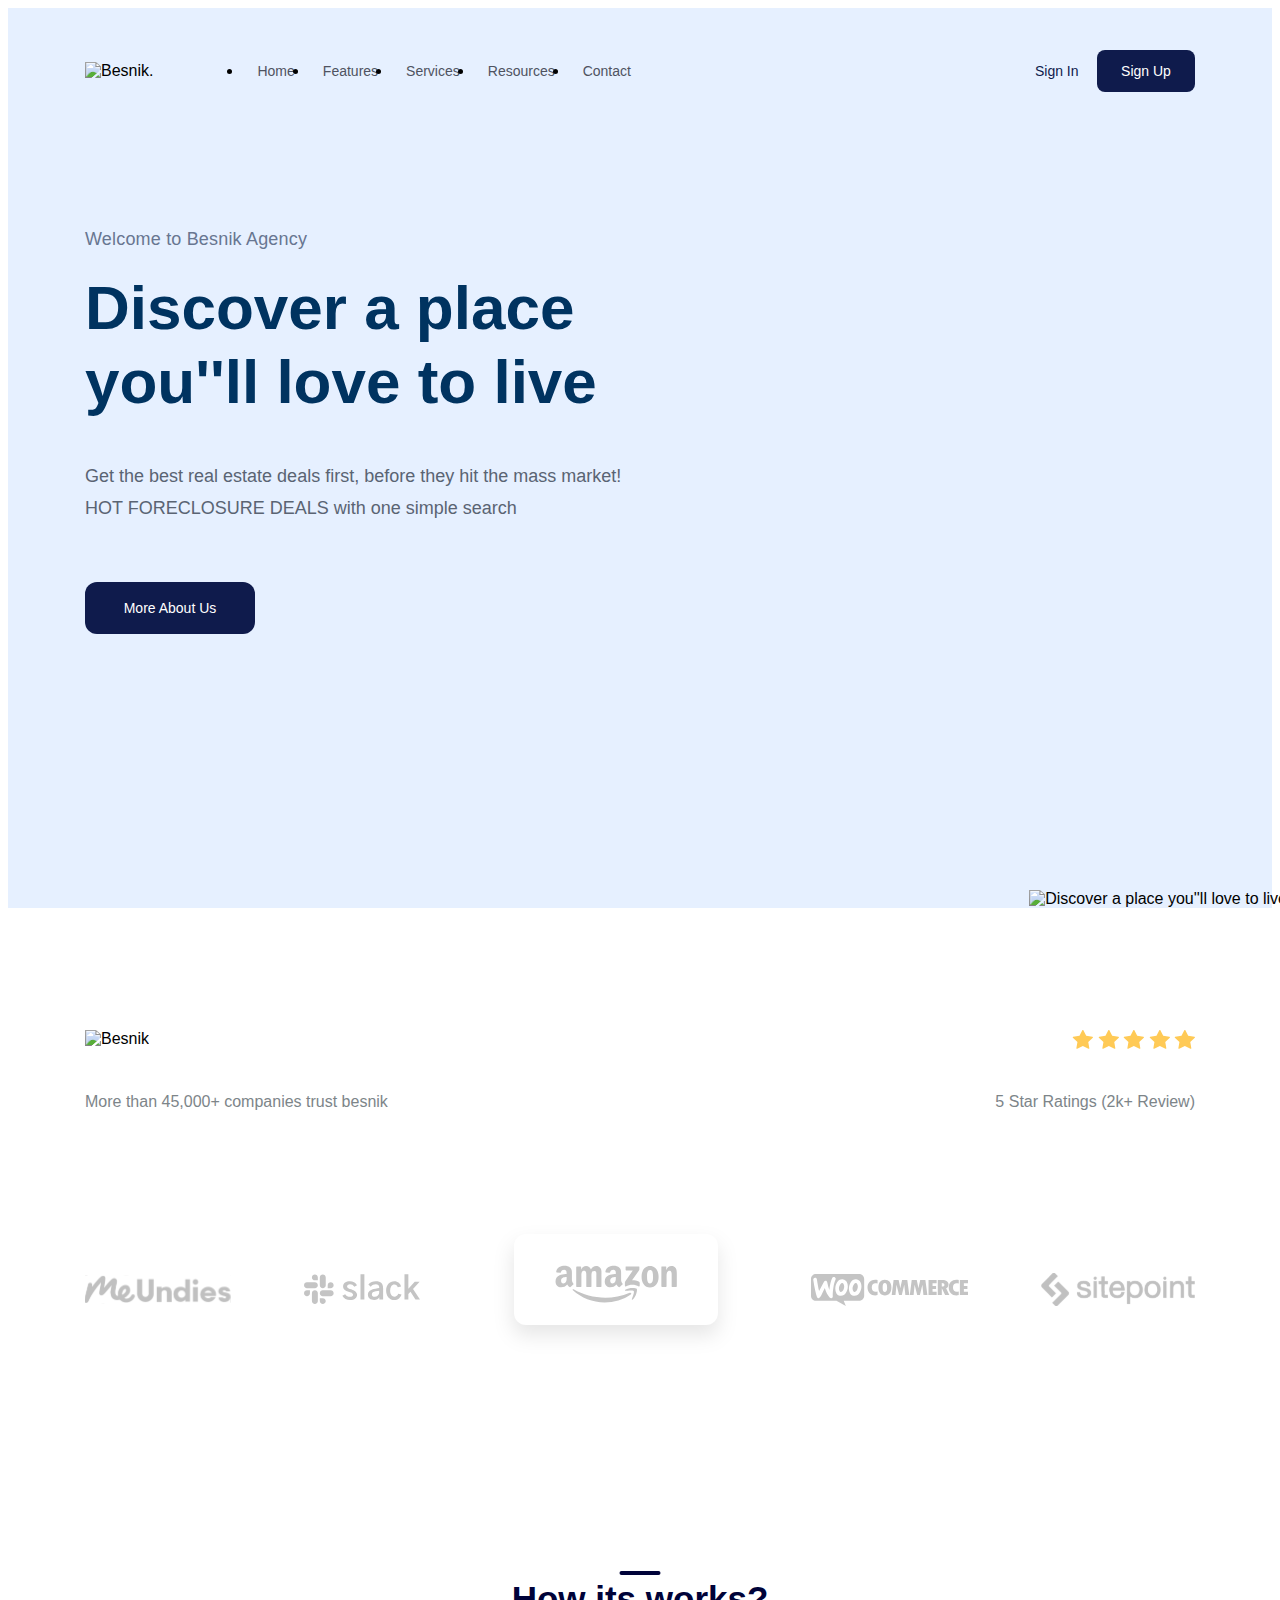
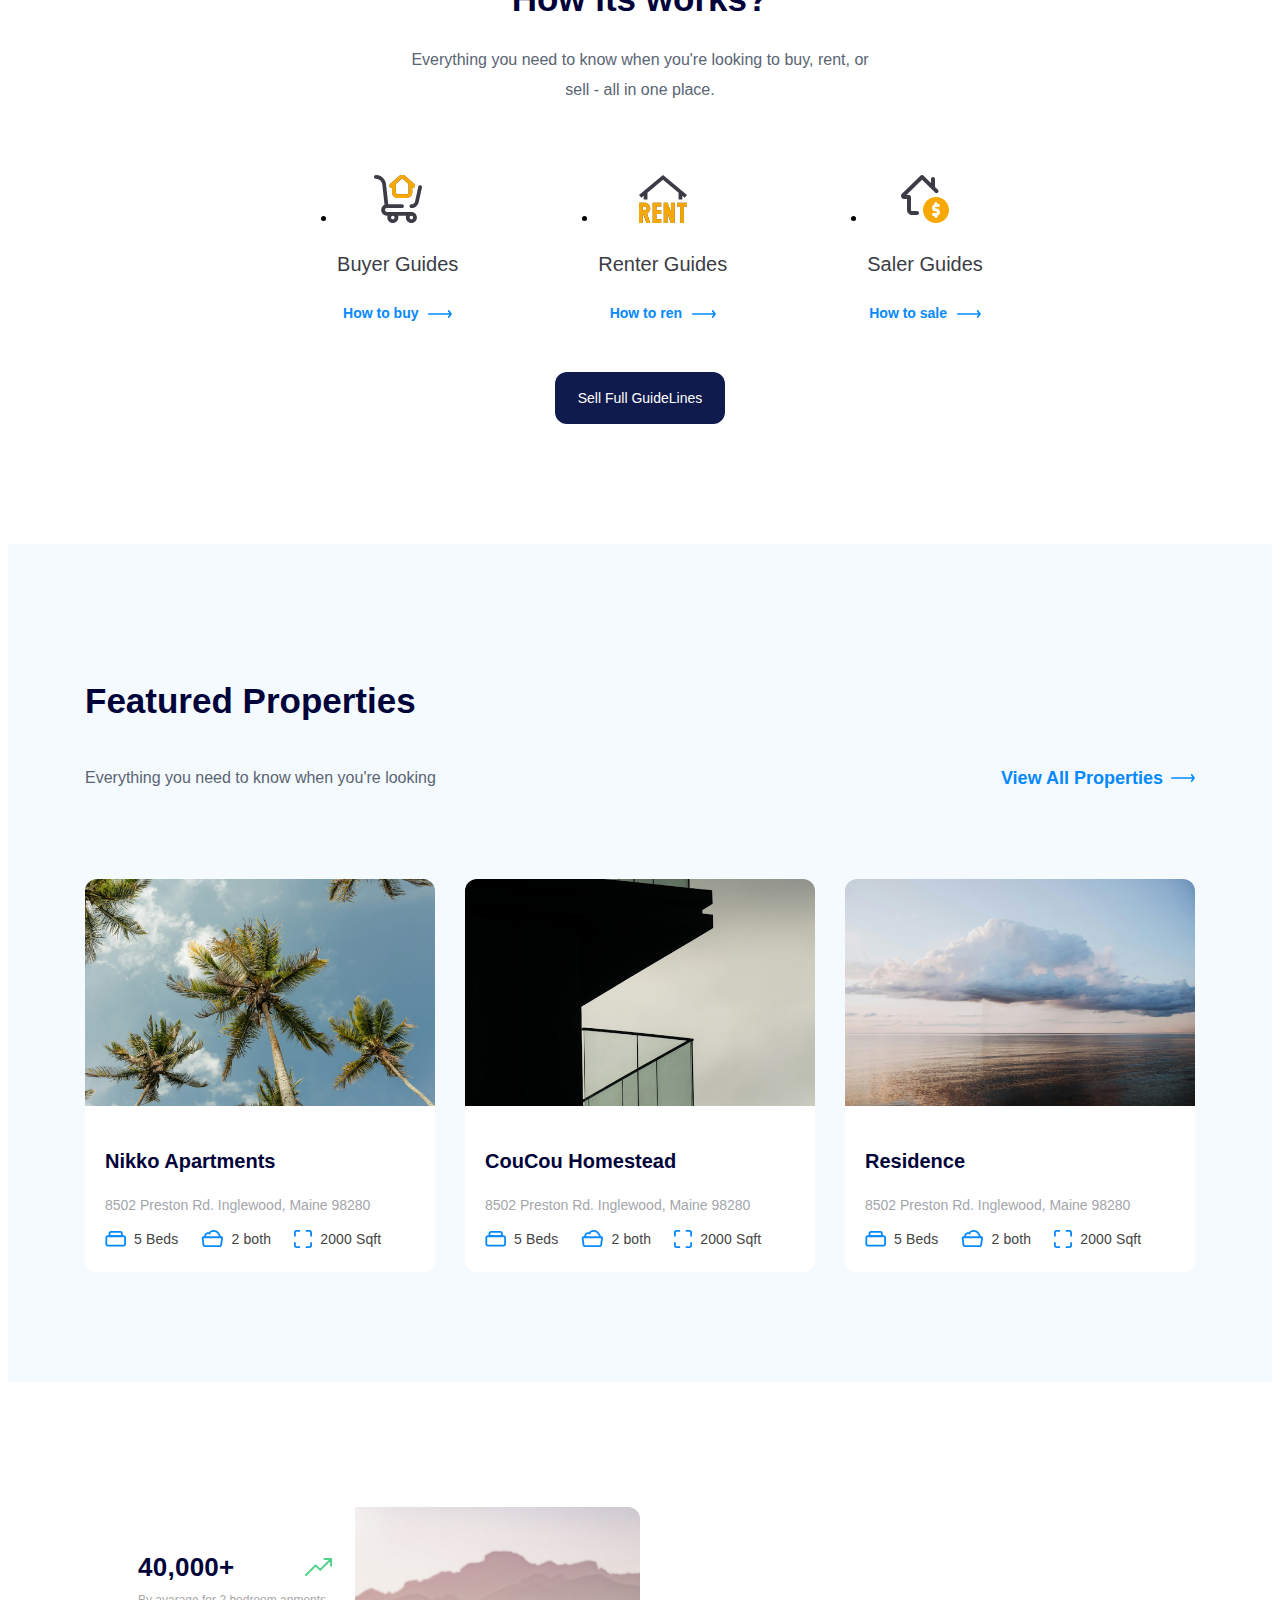
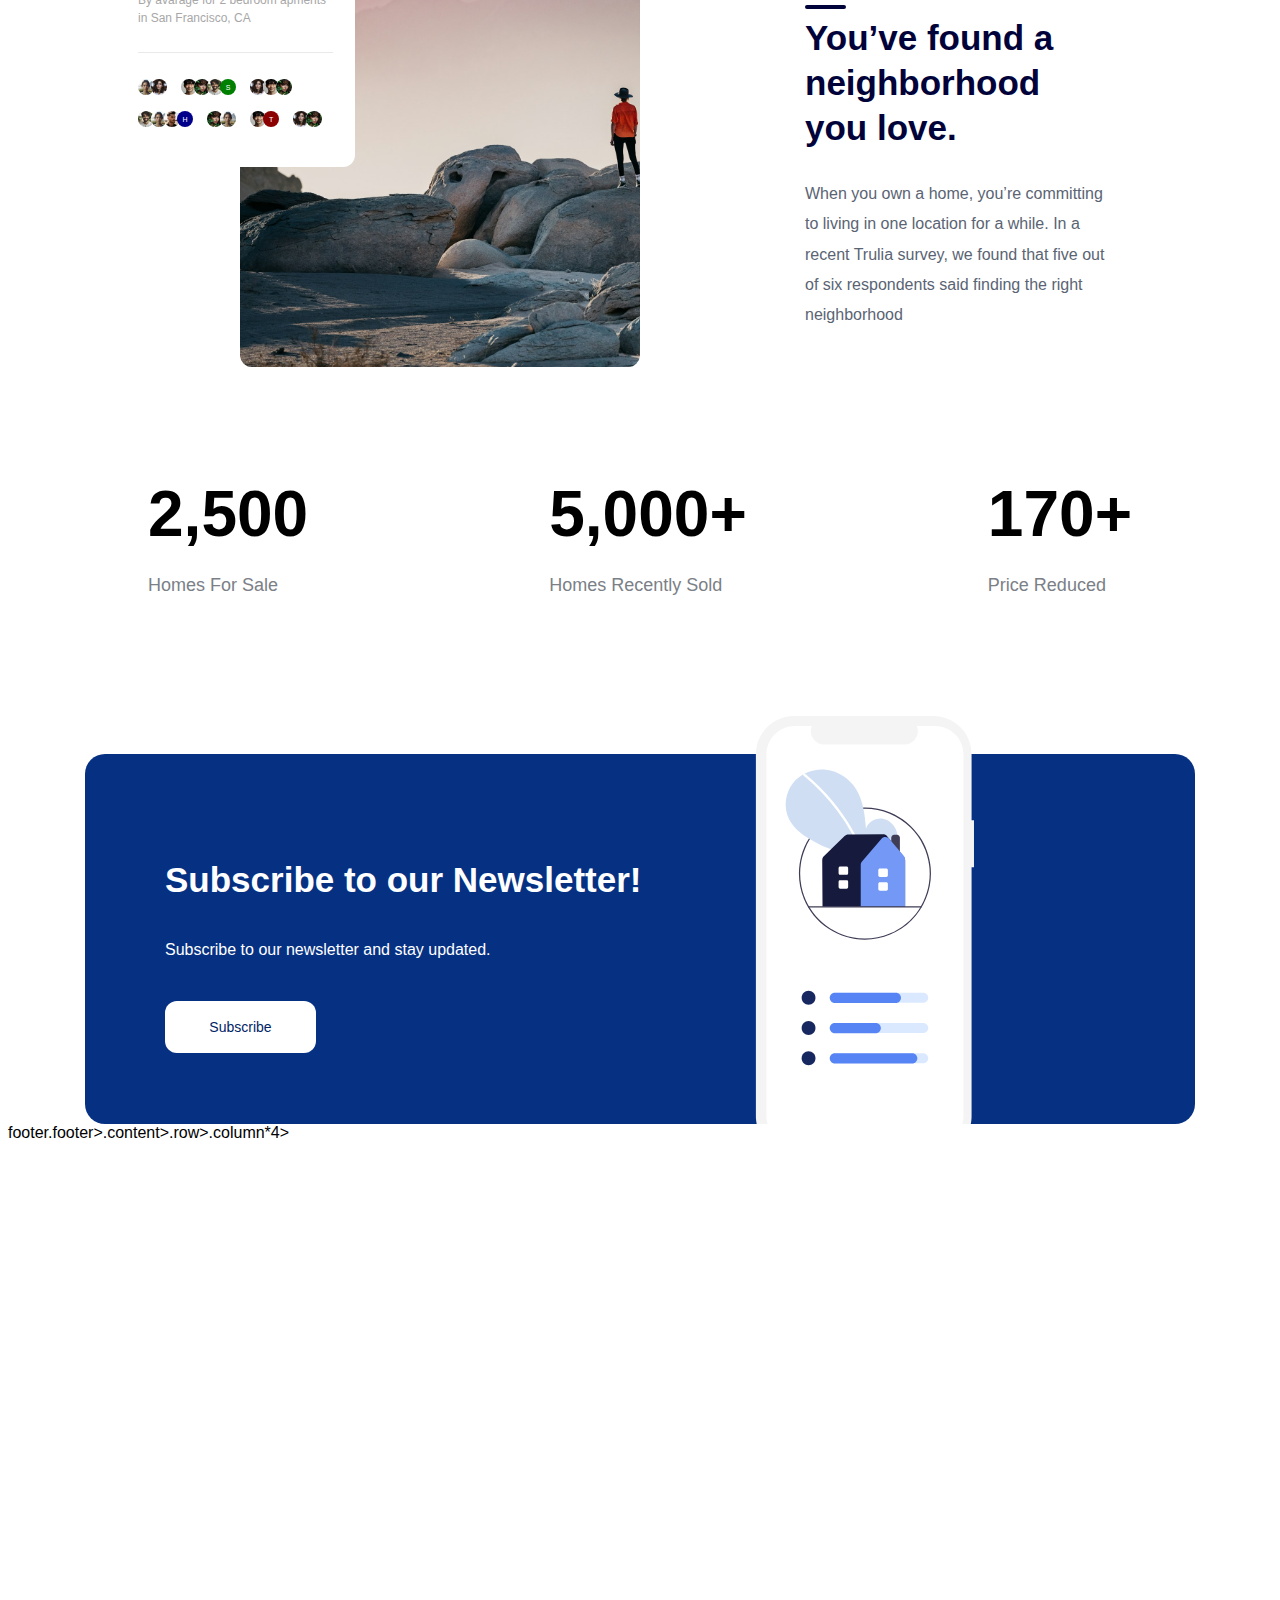
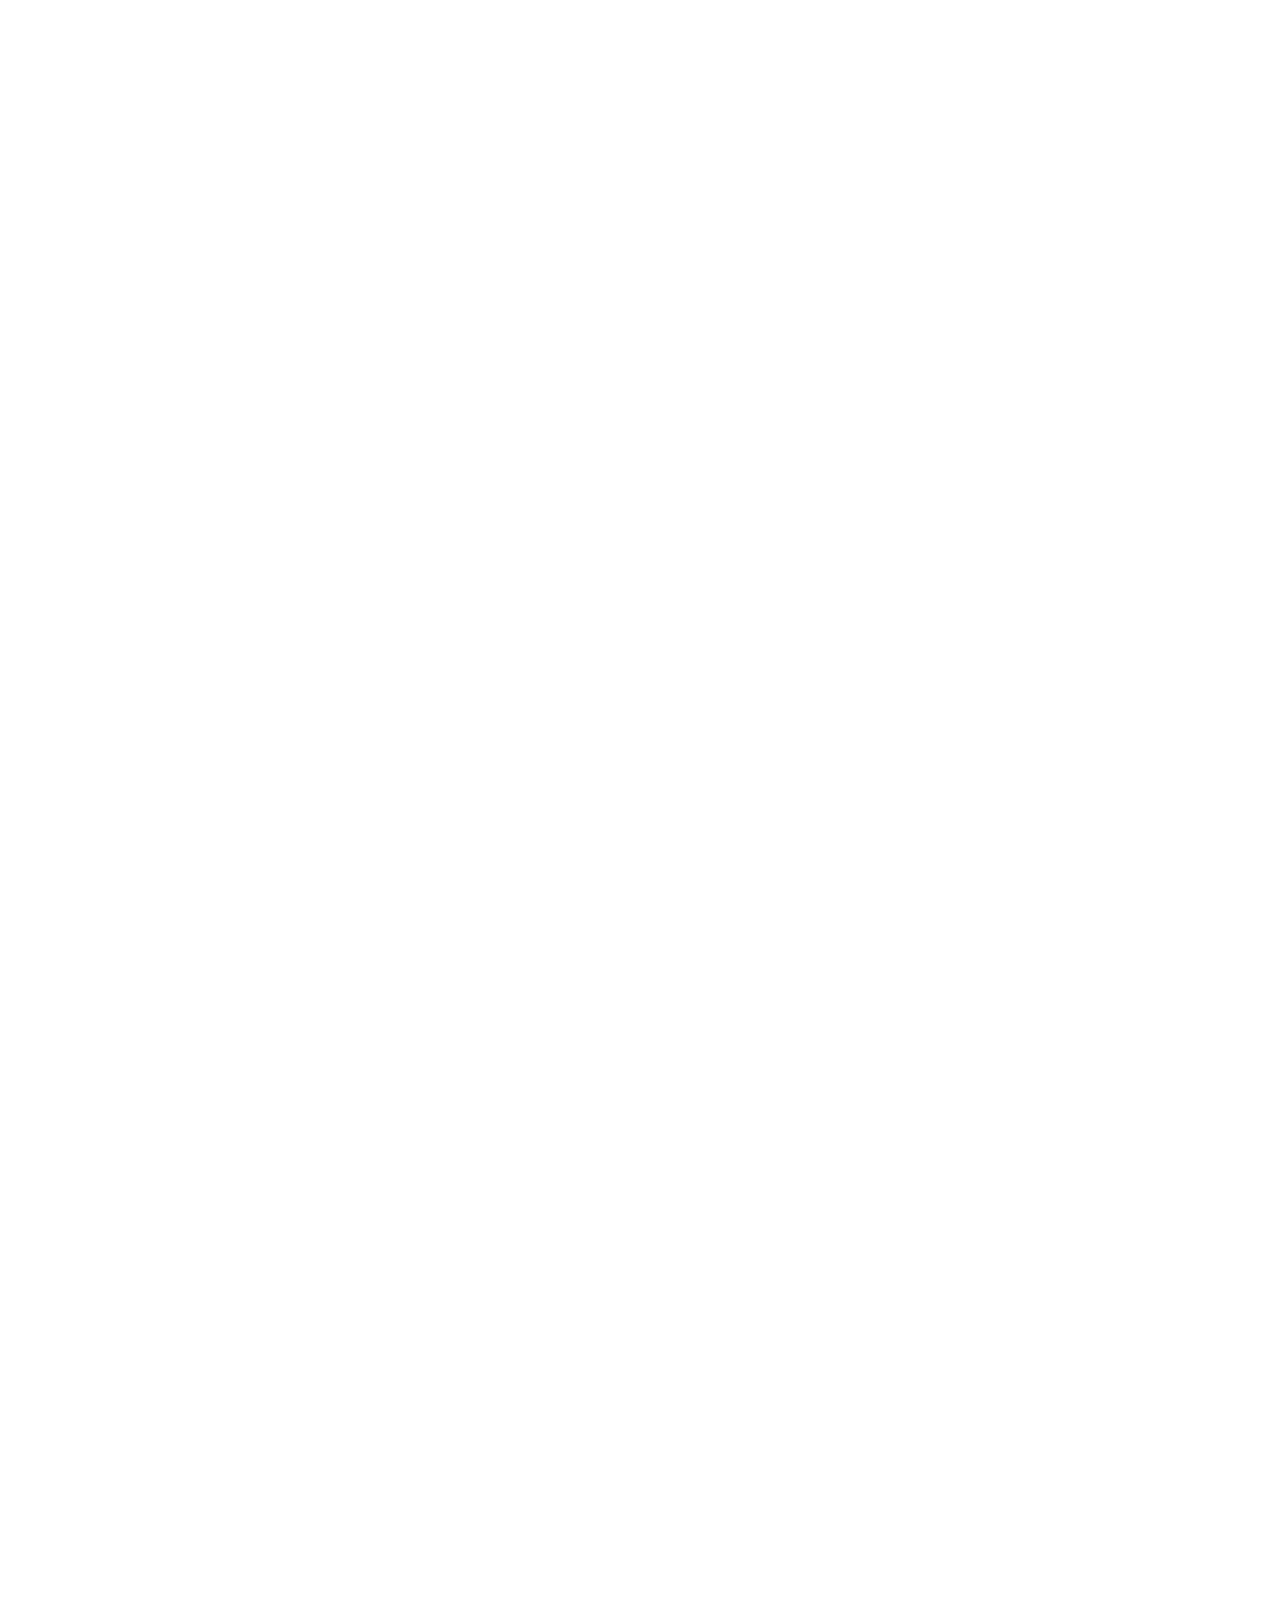
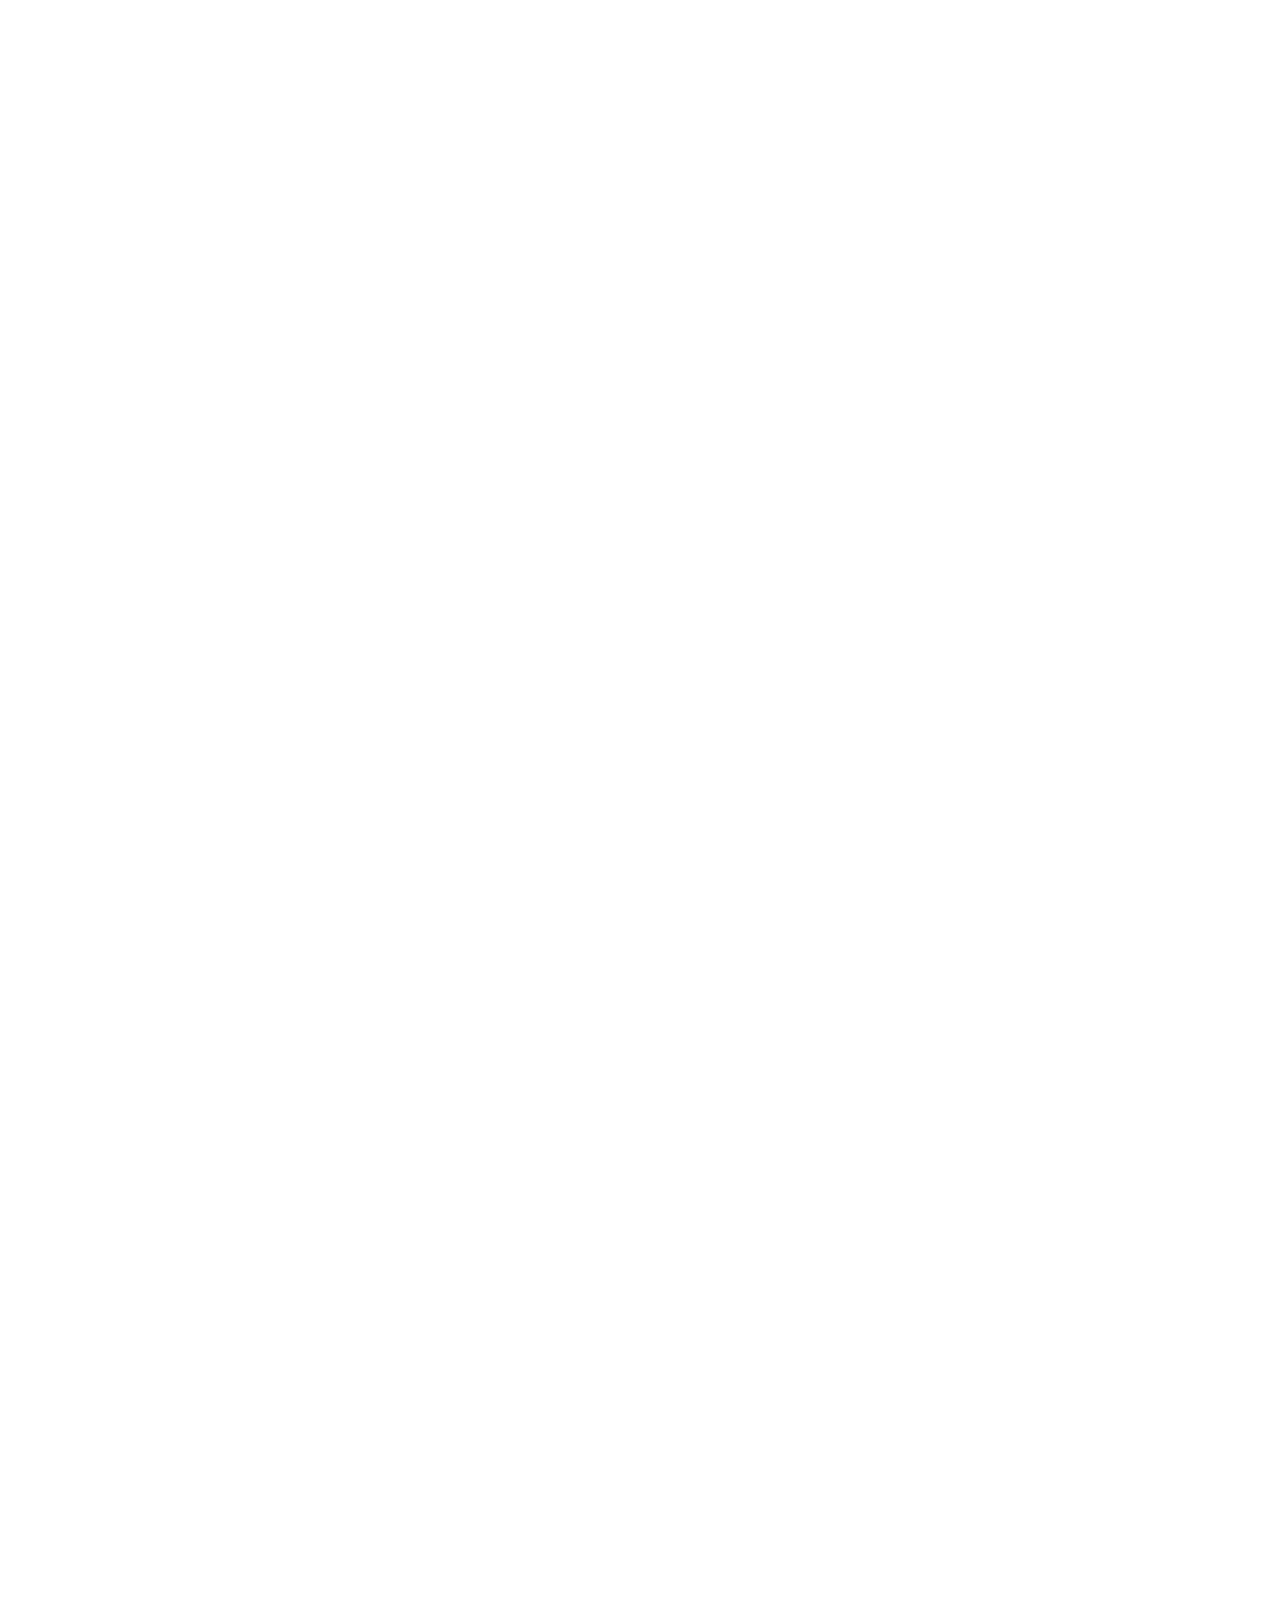
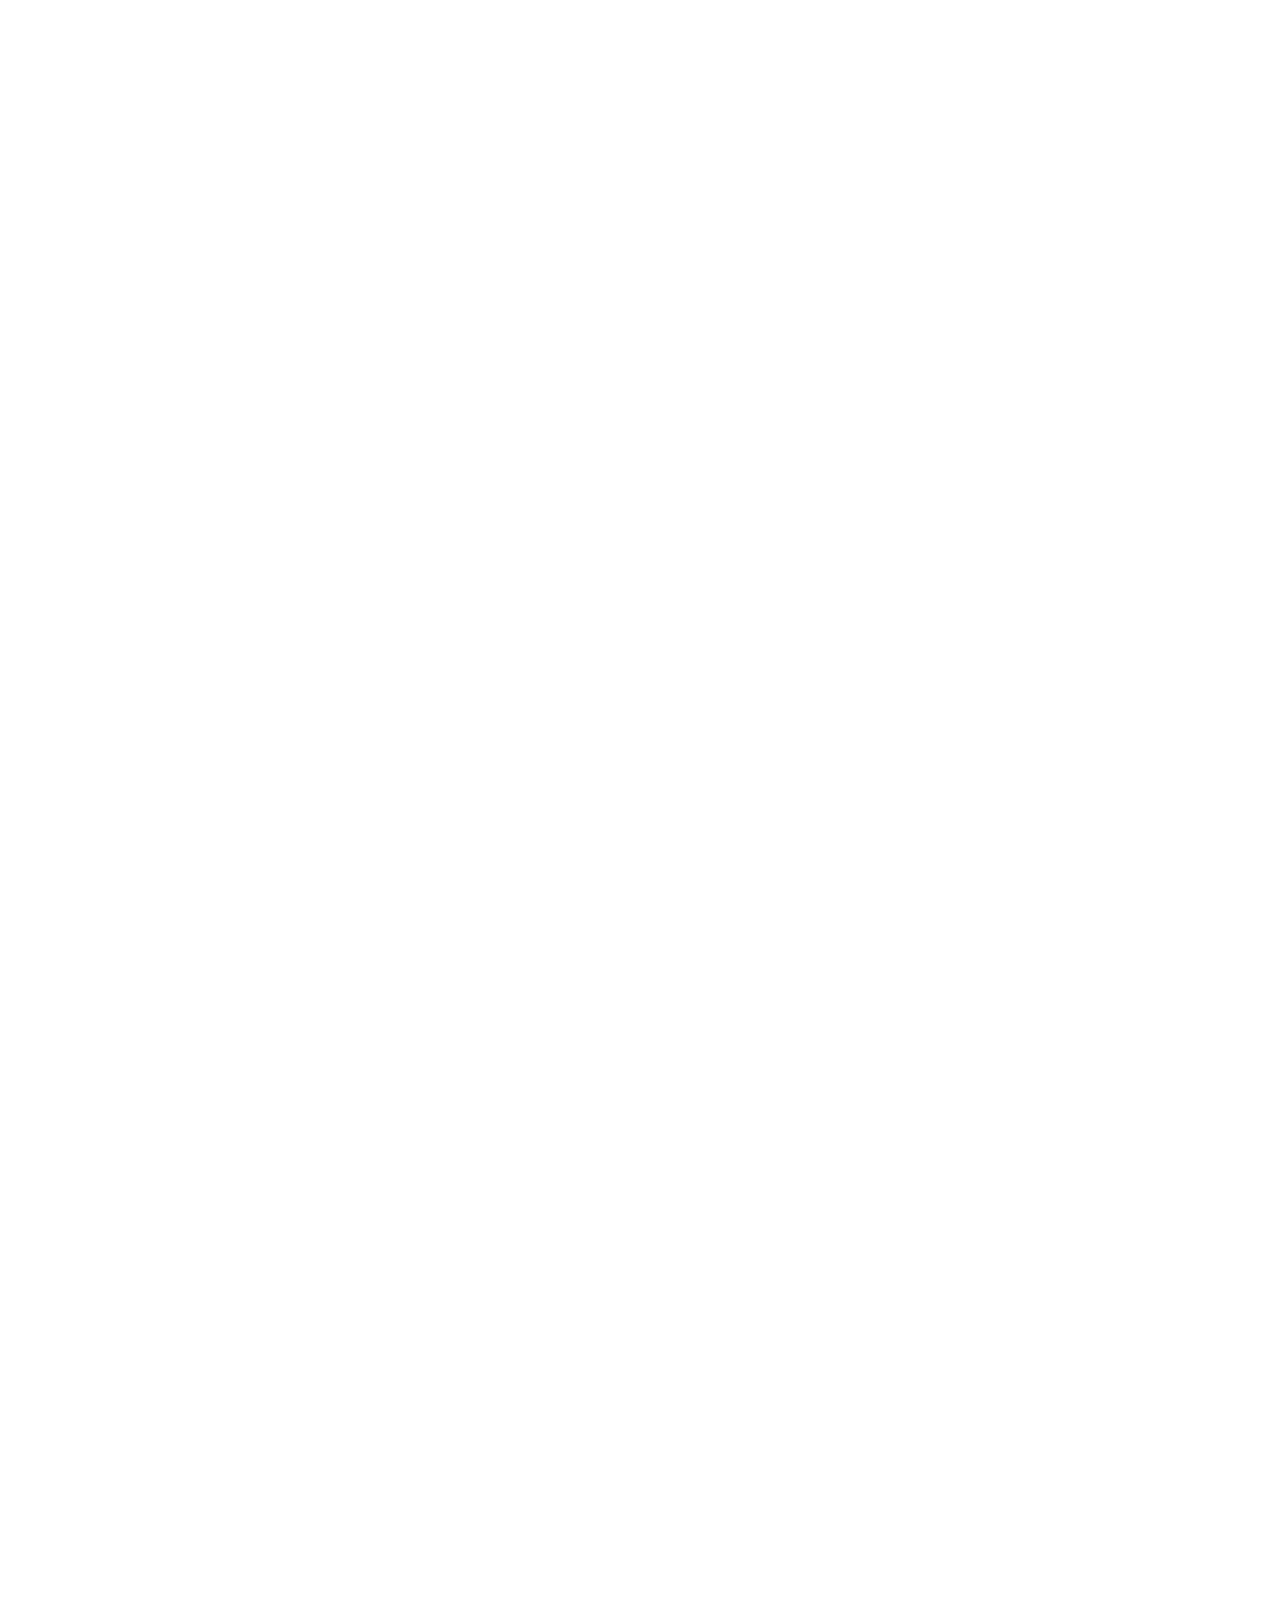
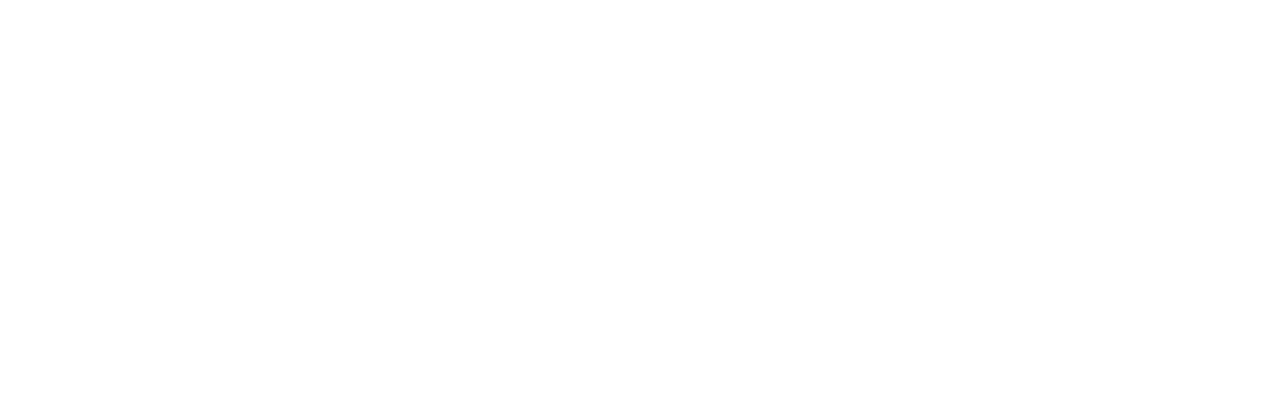
==== commit 491a8b6a: "done Subscription" ====
--- a/project-01/index.html
+++ b/project-01/index.html
@@ -285,6 +285,23 @@
                     </div>
                 </div>
             </div>
+
+            <!-- Subscription -->
+            <div class="subscription">
+                <div class="content">
+                    <div class="body">
+                        <div class="info">
+                            <h2 class="sub-title line-clamp">Subscribe to our Newsletter!</h2>
+                            <p class="desc line-clamp" style="--line-clamp: 3">Subscribe to our newsletter and stay updated.</p>
+                            <a href="#!" class="btn">Subscribe</a>
+                        </div>
+                        <img src="./assets/css/img/newletter.svg" alt="Subscribe to our Newsletter!" class="image">
+                    </div>
+                </div>
+            </div>
+
+            <!-- Footer -->
+            footer.footer>.content>.row>.column*4>
         </main>
     </body>
 </html>--- a/project-01/assets/css/styles.css
+++ b/project-01/assets/css/styles.css
@@ -512,4 +512,51 @@
     color: #7B8087;
     font-size: 1.8rem;
     font-weight: 500;
+}
+
+/* ====== Subscription ====== */
+.subscription {
+    margin-top: 90px;
+}
+
+.subscription .body {
+    position: relative;
+    height: 370px;
+    display: flex;
+    align-items: center;
+    border-radius: 20px;
+    background: #063183;
+}
+
+.subscription .info{
+    width: 670px;
+    max-width: 100%;
+    padding: 0 80px;
+}
+
+.subscription .sub-title{
+    color: #FFF;
+    font-size: 3.5rem;
+    font-weight: 600;
+    line-height: 1.5;
+}
+
+.subscription .desc {
+    color: #FFF;
+    font-size: 1.6rem;
+    font-weight: 400;
+    line-height: 1.88; /* 187.5% */
+}
+
+.subscription .btn{
+    margin-top: 20px;
+    min-width: 151px;
+    background: #FFF;
+    color: #002366;
+}
+
+.subscription .image {
+    position: absolute;
+    bottom: 0;
+    right: 221px;
 }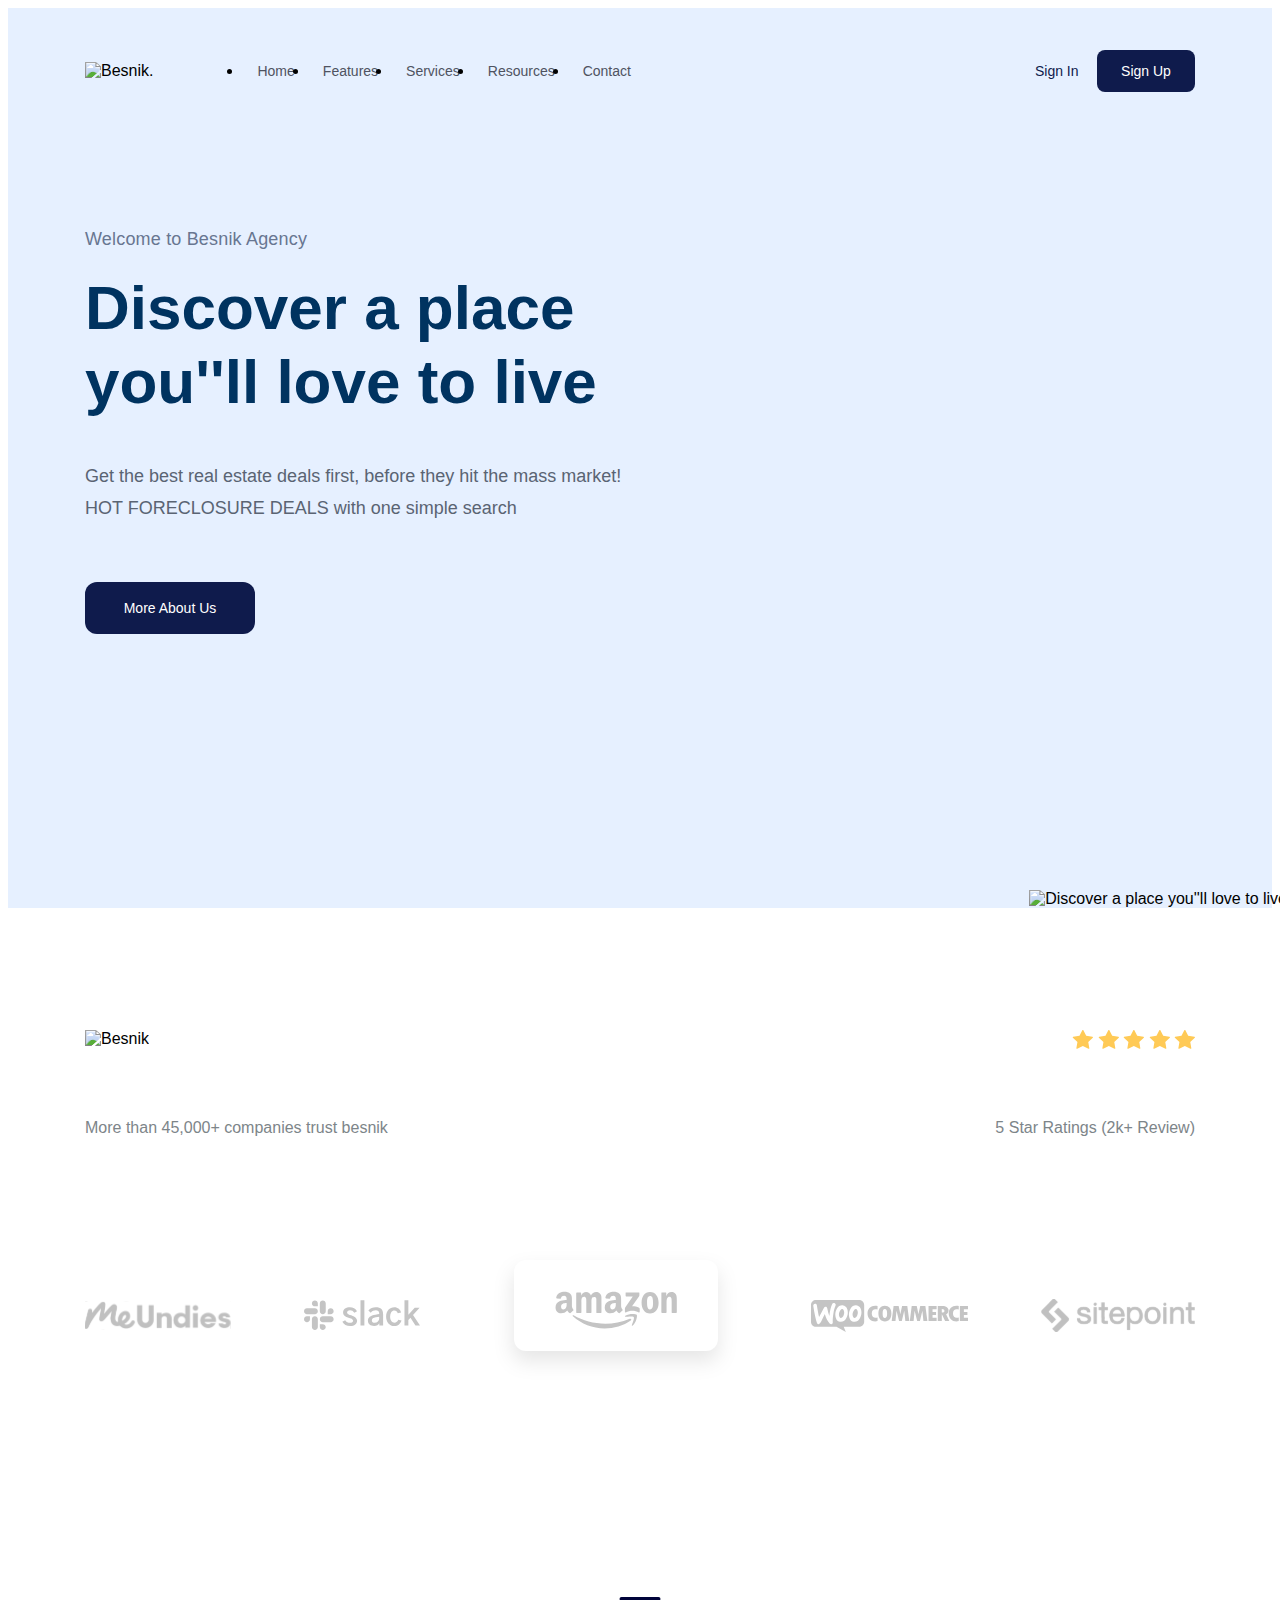
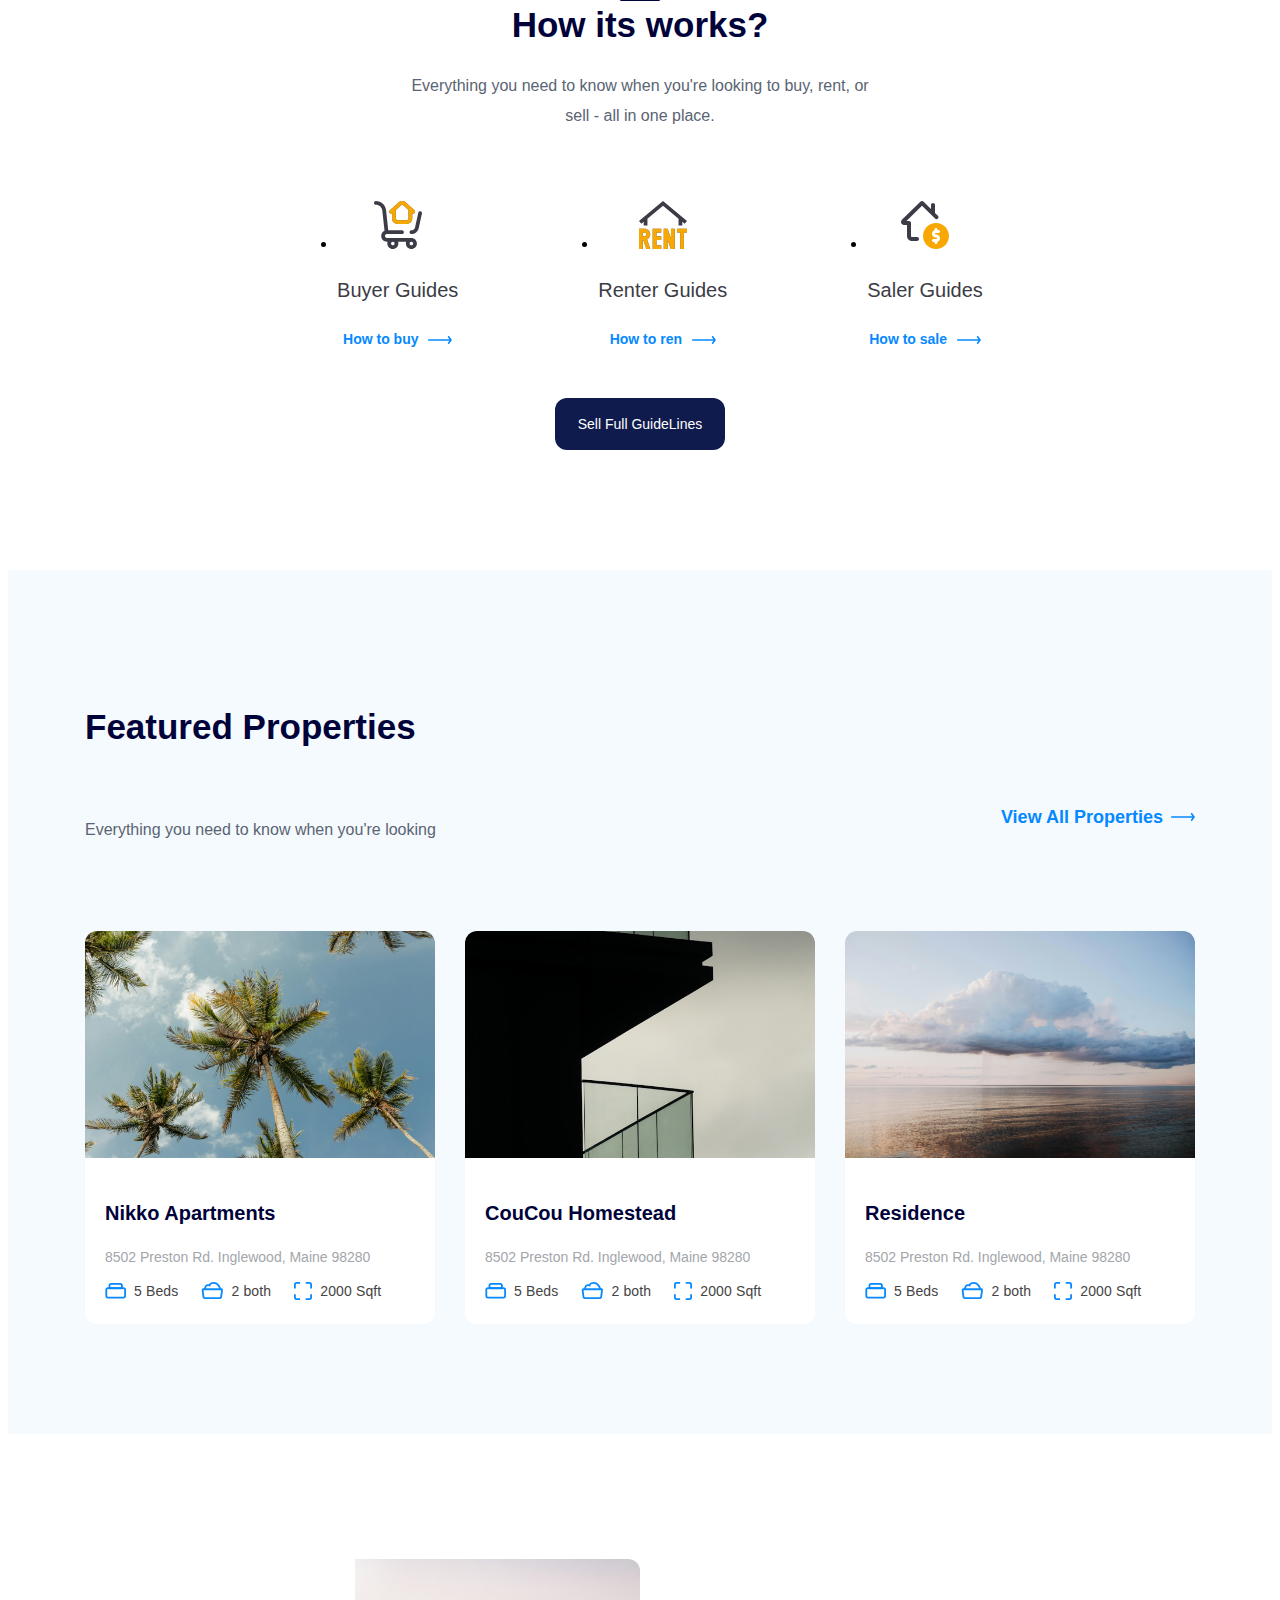
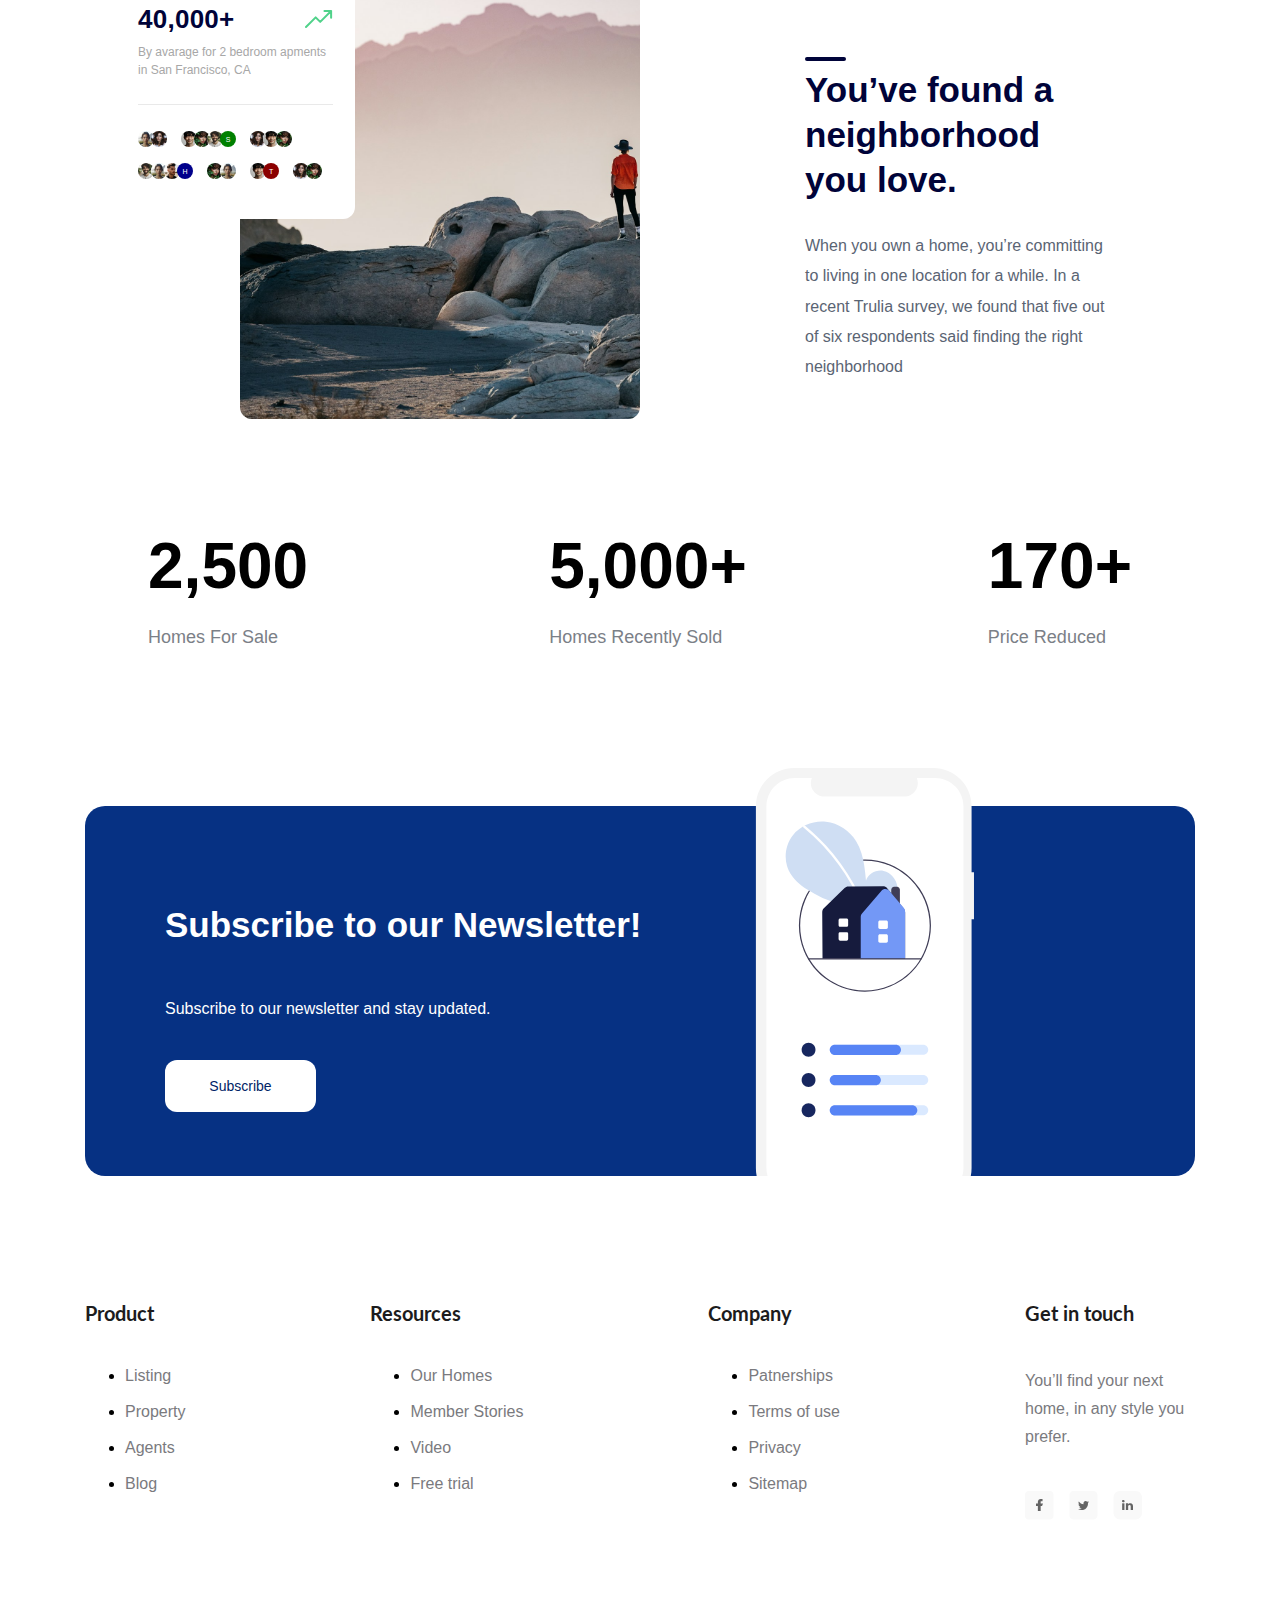
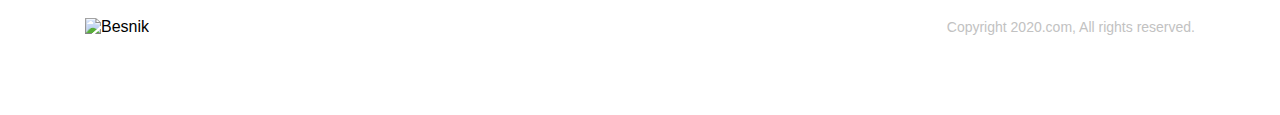
==== commit 75e6cb0e: "done code" ====
--- a/project-01/index.html
+++ b/project-01/index.html
@@ -5,12 +5,20 @@
         <meta http-equiv="X-UA-Compatible" content="IE=edge" />
         <meta name="viewport" content="width=device-width, initial-scale=1.0" />
         <title>Project 01</title>
+        <!-- Reset CSS -->
         <link rel="stylesheet" href="./assets/css/reset.css"> <!-- link:css-->
+
+        <!-- Embed fonts -->
+        <link rel="preconnect" href="https://fonts.googleapis.com">
+        <link rel="preconnect" href="https://fonts.gstatic.com" crossorigin>
+        <link href="https://fonts.googleapis.com/css2?family=Lato:wght@700&display=swap" rel="stylesheet">
         <link rel="stylesheet" href="./assets/fonts/stylesheet.css"> <!-- link:css-->
+        
+        <!-- Styles -->
         <link rel="stylesheet" href="./assets/css/styles.css"> <!-- shift + alt + mũi tên xuống => copy xuống ; ctrl + space => gợi ý-->
     </head>
     <body>
-        <main style="height: 10000px"> <!-- Chứa bố cục của trang -->
+        <main> <!-- Chứa bố cục của trang -->
             <!-- Header -->
             <header class="header">
                 <div class="content"> <!-- .content là tự tạo thẻ div ; nav.navbar là tự tạo thẻ nav class navbar-->
@@ -301,7 +309,80 @@
             </div>
 
             <!-- Footer -->
-            footer.footer>.content>.row>.column*4>
+            <footer class="footer">
+                <div class="content">
+                    <div class="row row-top">
+                        <!-- Product column -->
+                        <div class="column">
+                            <h3 class="heading">Product</h3>
+                            <ul class="list">
+                                <li class="item">
+                                    <a href="#!">Listing</a>
+                                </li>
+                                <li class="item">
+                                    <a href="#!">Property</a>
+                                </li>
+                                <li class="item">
+                                    <a href="#!">Agents</a>
+                                </li>
+                                <li class="item">
+                                    <a href="#!">Blog</a>
+                                </li>
+                            </ul>
+                        </div>
+                        <!-- Resources -->
+                        <div class="column">
+                            <h3 class="heading">Resources</h3>
+                            <ul class="list">
+                                <li class="item">
+                                    <a href="#!">Our Homes</a>
+                                </li>
+                                <li class="item">
+                                    <a href="#!">Member Stories</a>
+                                </li>
+                                <li class="item">
+                                    <a href="#!">Video</a>
+                                </li>
+                                <li class="item">
+                                    <a href="#!">Free trial</a>
+                                </li>
+                            </ul>
+                        </div>
+                        <!-- Company -->
+                        <div class="column">
+                            <h3 class="heading">Company</h3>
+                            <ul class="list">
+                                <li class="item">
+                                    <a href="#!">Patnerships</a>
+                                </li>
+                                <li class="item">
+                                    <a href="#!">Terms of use</a>
+                                </li>
+                                <li class="item">
+                                    <a href="#!">Privacy</a>
+                                </li>
+                                <li class="item">
+                                    <a href="#!">Sitemap</a>
+                                </li>
+                            </ul>
+                        </div>
+                        <!-- Get in touch -->
+                        <div class="column">
+                            <h3 class="heading">Get in touch</h3>
+                            <p class="desc">You’ll find your next home, in any style you prefer.</p>
+                            <div class="social">
+                                <a href="#!" class="social-link"> <!--Nhấn giữ phím ALT để chọn nhiều ô-->
+                                    <img src="./assets/css/img/social-icon.svg" alt="social icon">
+                                </a>
+                            </div>
+                        </div>
+                    </div>
+                    <div class="row row-bottom">
+                        <img src="./assets/css/img/logo.svg" alt="Besnik" class="logo">
+                        <p class="copyright">Copyright 2020.com, All rights reserved.</p>
+                    </div>
+                </div>
+            </footer>
         </main>
     </body>
 </html>--- a/project-01/assets/css/styles.css
+++ b/project-01/assets/css/styles.css
@@ -559,4 +559,63 @@
     position: absolute;
     bottom: 0;
     right: 221px;
+}
+
+/* ====== Footer ====== */
+.footer{
+    margin-top: 55px;
+    padding: 50px 0 58px;
+}
+
+.footer .row {
+    display: flex;
+}
+
+.footer .row-top {
+    gap: 185px;
+}
+
+.footer .heading{
+    color: #1C1C1D;
+    font-family: Lato, sans-serif;
+    font-size: 2rem;
+    font-weight: 700;
+}
+
+.footer .list, .desc{
+    margin-top: 42px;
+}
+
+.footer .item{
+    margin-top: 18px;
+}
+
+.footer .item a, 
+.footer .desc {
+    color: #7A7A7E;
+    font-size: 1.6rem;
+    font-weight: 400;
+    white-space: nowrap;
+}
+
+.footer .desc {
+    white-space: normal;
+    line-height: 1.75;
+}
+
+.footer .social{
+    margin-top: 40px;
+}
+
+.footer .row-bottom {
+    display: flex;
+    align-items: center;
+    justify-content: space-between;
+    margin-top: 81px;
+}
+
+.footer .copyright{
+    color: #C2C2C2;
+    font-size: 1.4rem;
+    font-weight: 400;
 }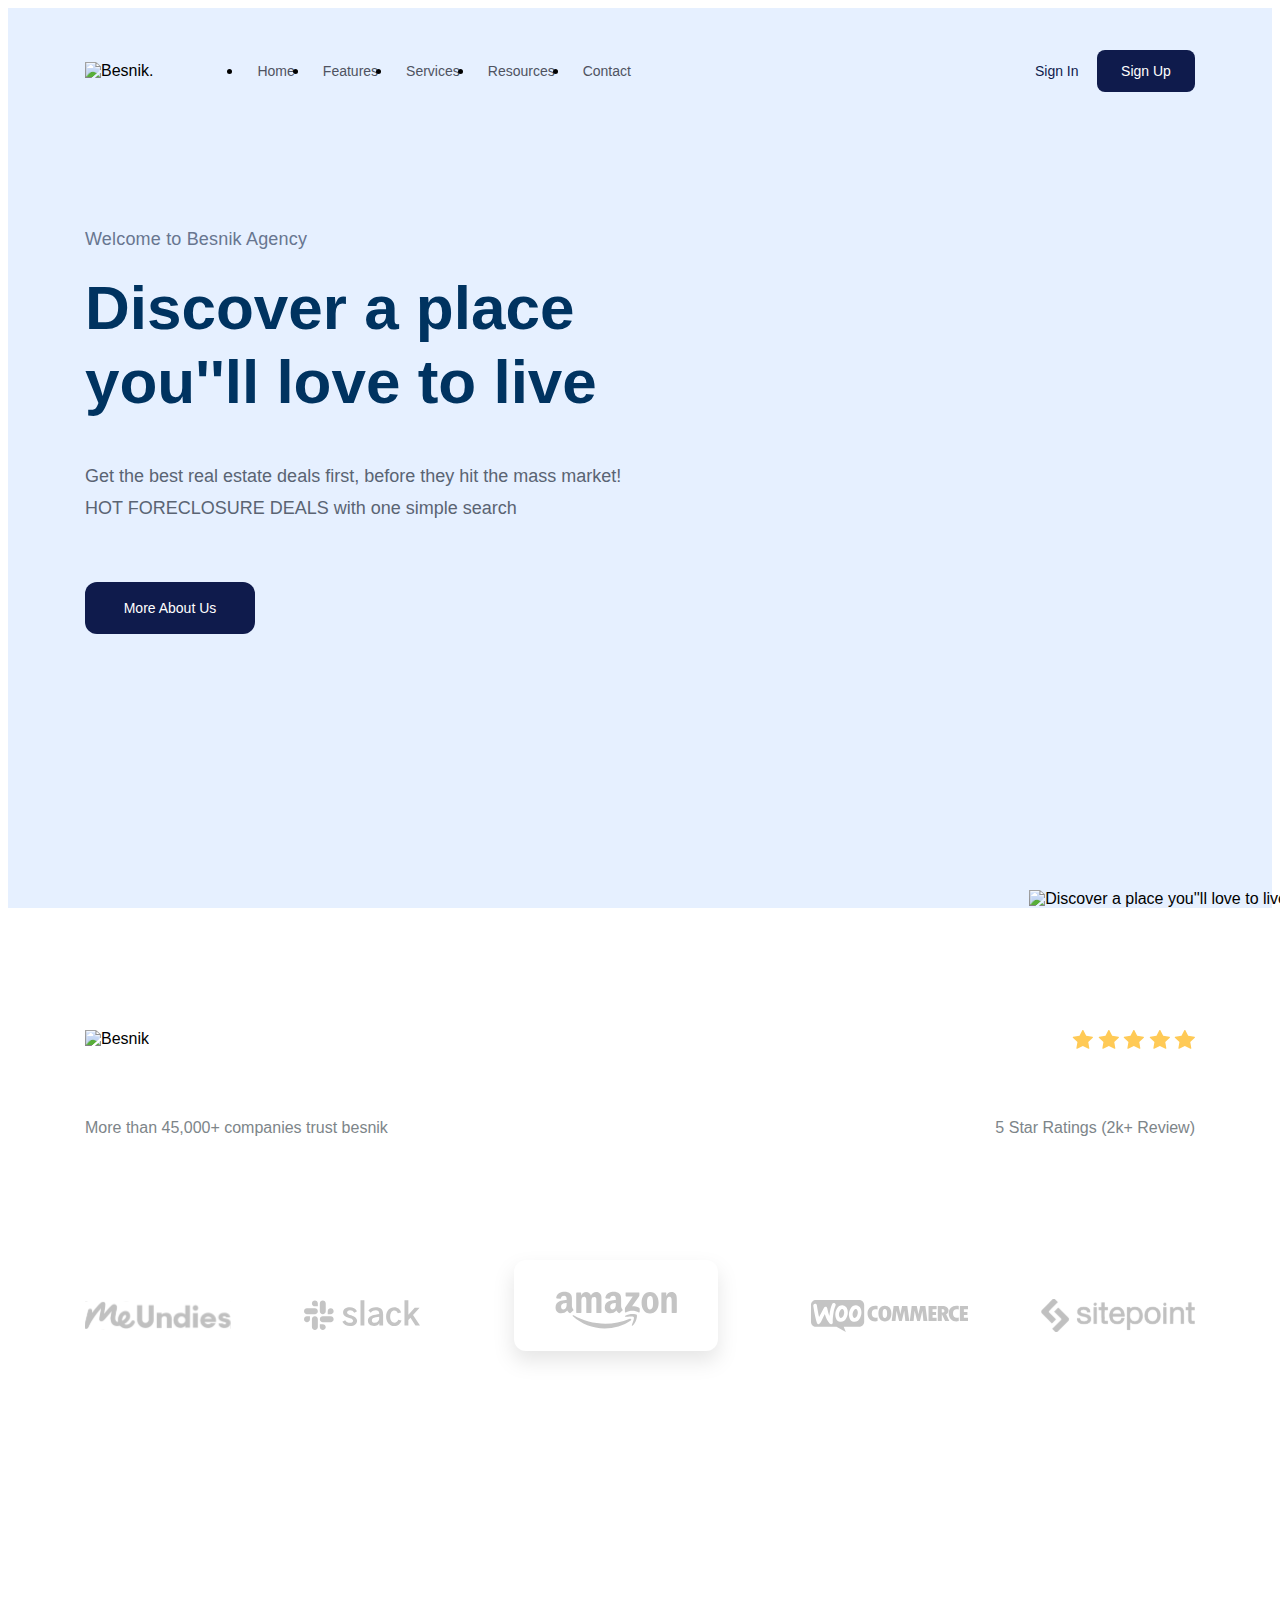
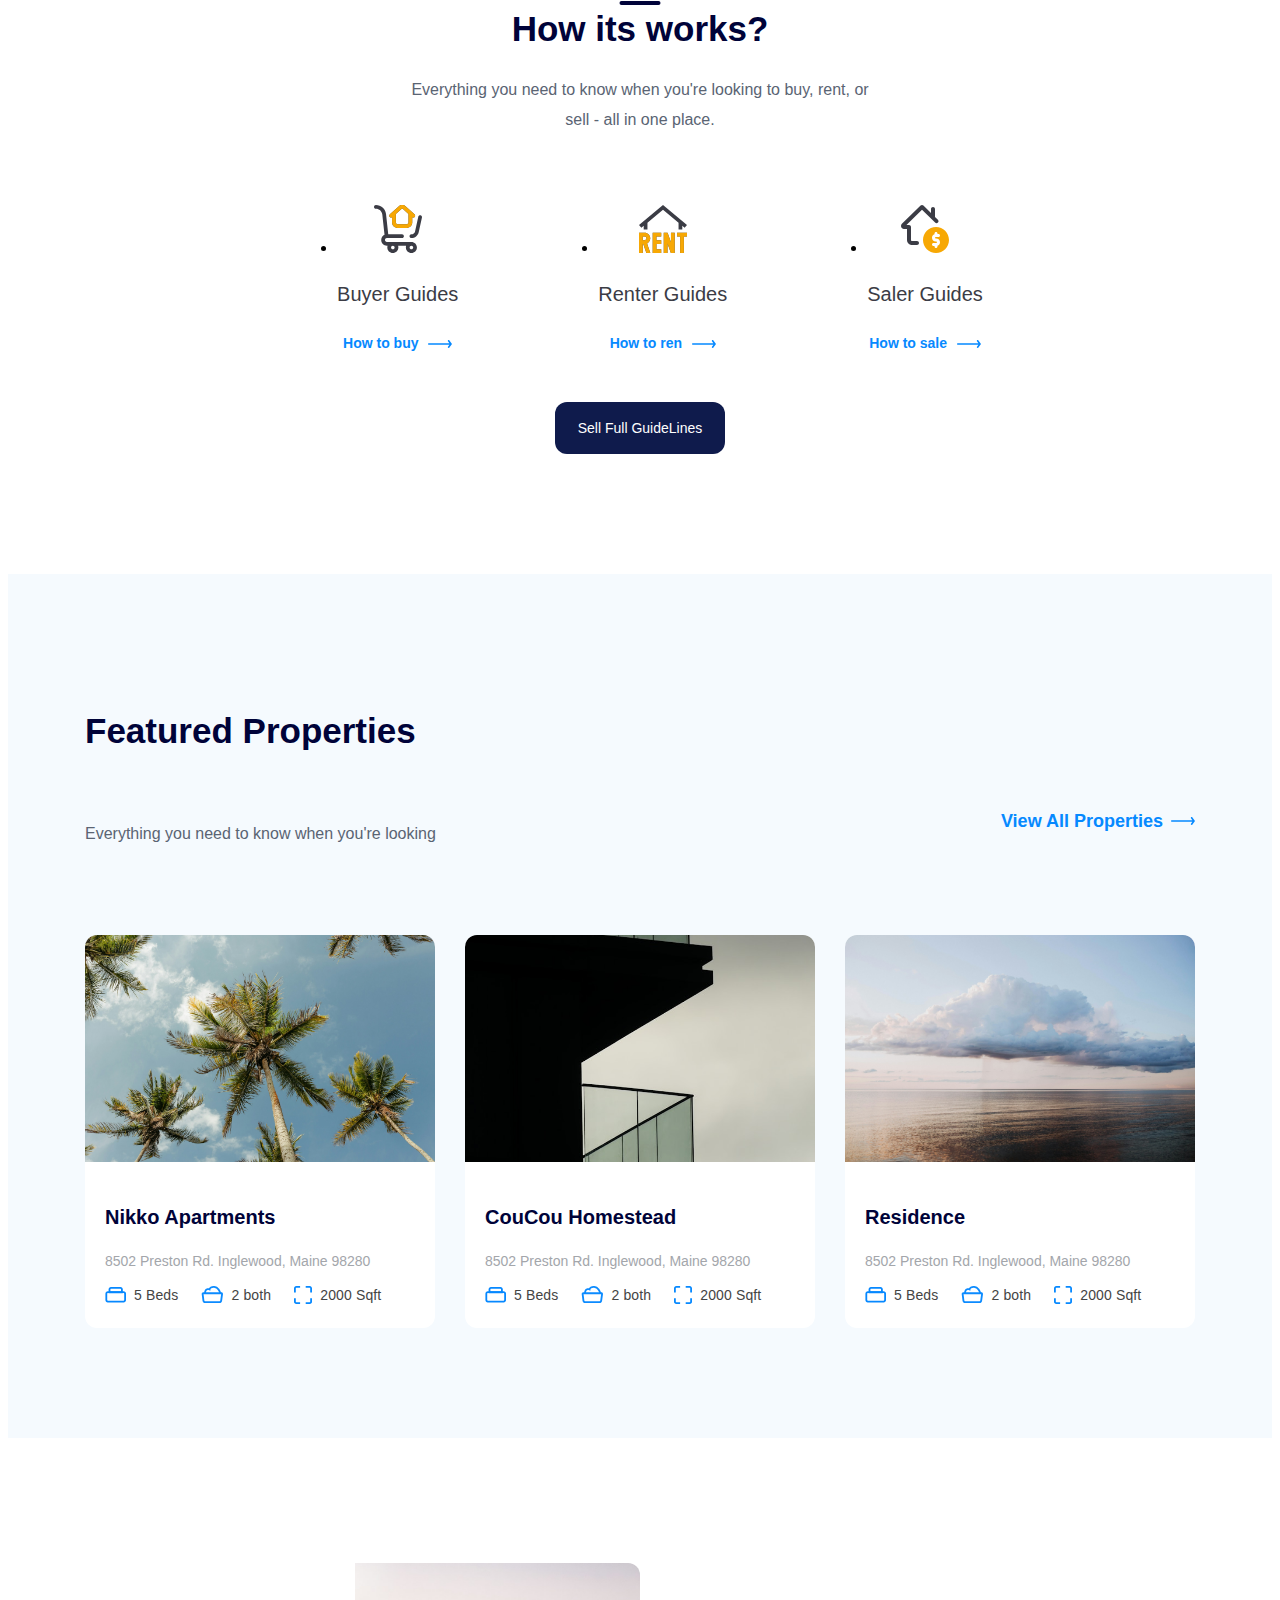
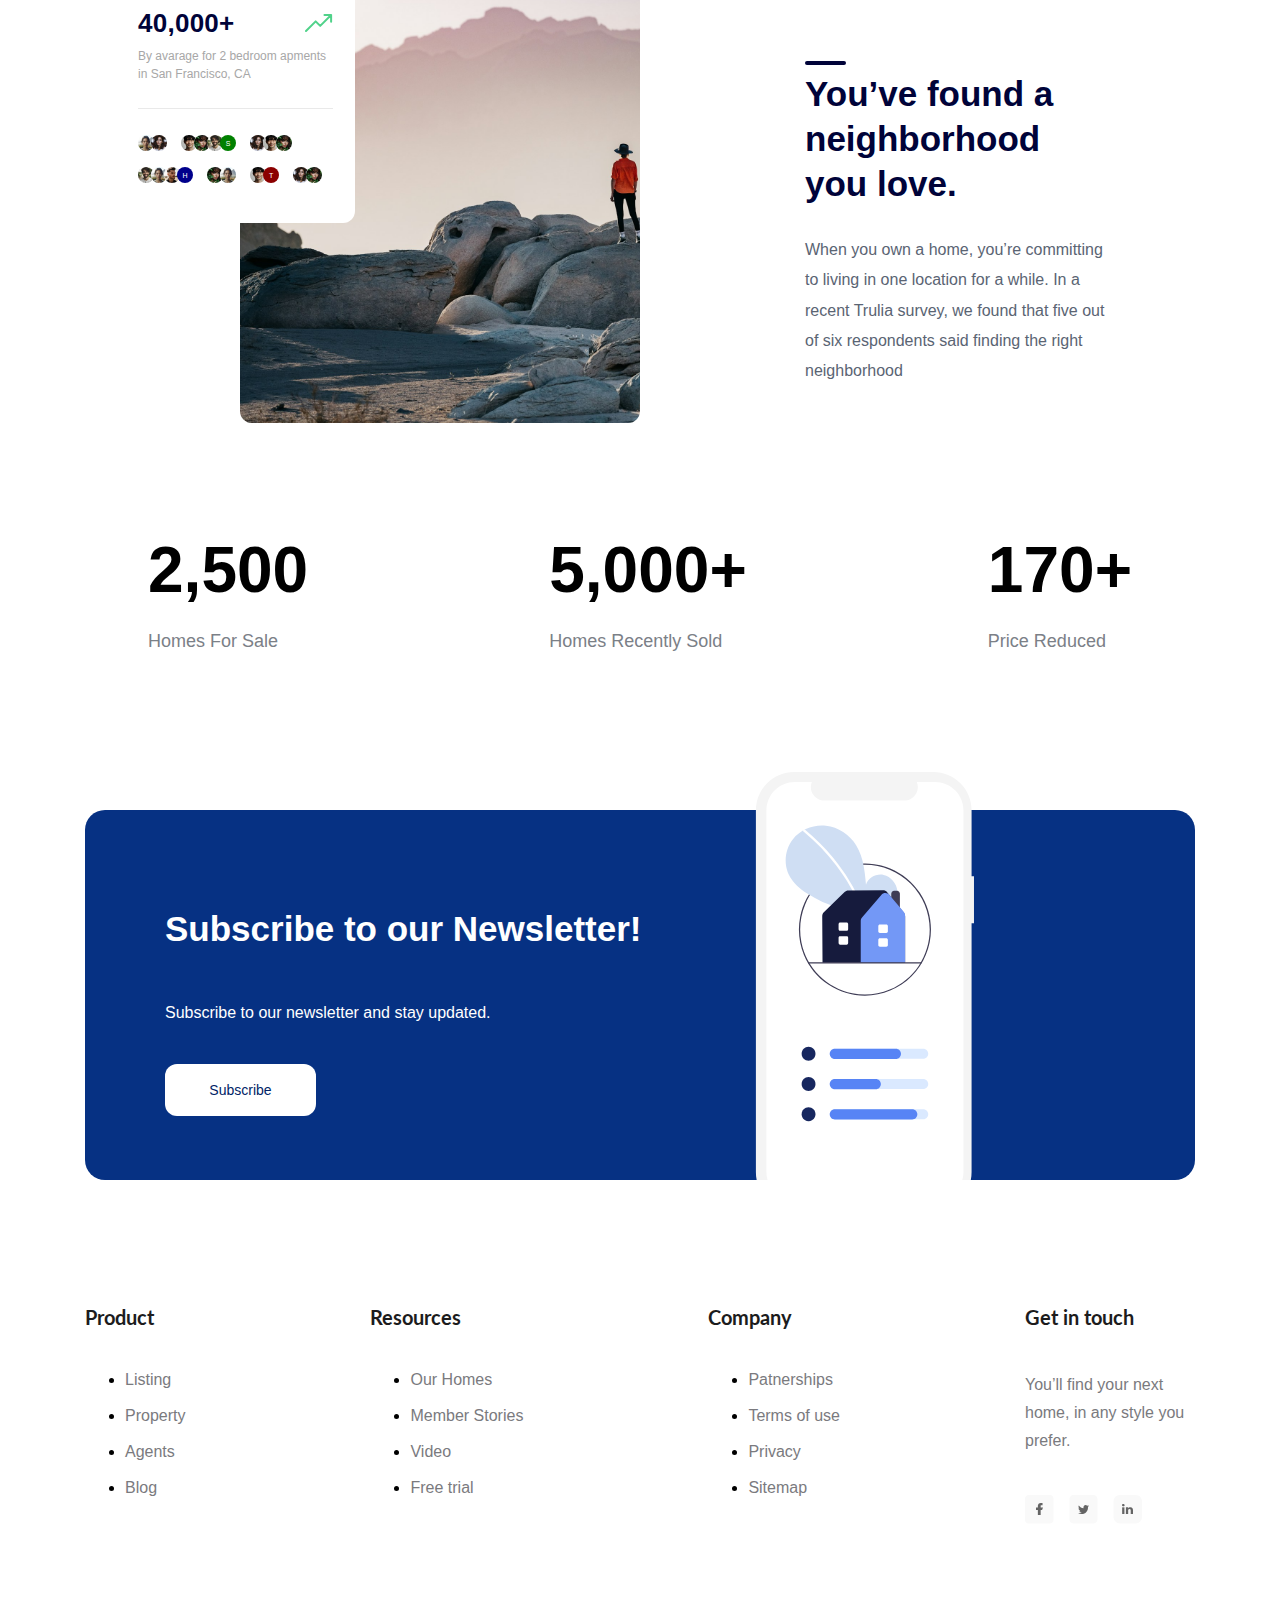
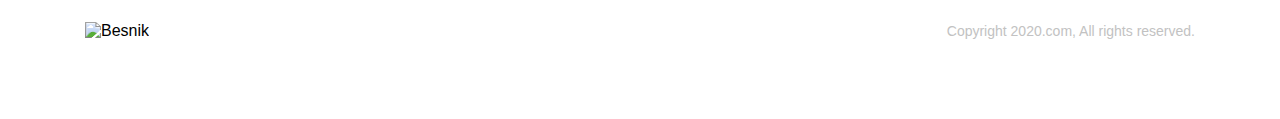
==== commit e1e04b16: "Test commmit" ====
--- a/project-01/index.html
+++ b/project-01/index.html
@@ -4,7 +4,7 @@
         <meta charset="UTF-8" />
         <meta http-equiv="X-UA-Compatible" content="IE=edge" />
         <meta name="viewport" content="width=device-width, initial-scale=1.0" />
-        <title>Project 01</title>
+        <title>Project 01 - Landing Page - HuynhGiaHan</title>
         <!-- Reset CSS -->
         <link rel="stylesheet" href="./assets/css/reset.css"> <!-- link:css-->
 
@@ -82,11 +82,21 @@
                         <p class="desc">5 Star Ratings (2k+ Review)</p>
                     </div>
                     <div class="images">
-                        <img src="./assets/css/img/client-1.svg" alt="Client 1">
-                        <img src="./assets/css/img/client-2.svg" alt="Client 2">
-                        <img src="./assets/css/img/client-3.svg" alt="Client 3">
-                        <img src="./assets/css/img/client-4.svg" alt="Client 4">
-                        <img src="./assets/css/img/client-5.svg" alt="Client 5">
+                        <a href="#!">
+                            <img src="./assets/css/img/client-1.svg" alt="Client 1">
+                        </a>
+                        <a href="#!">
+                            <img src="./assets/css/img/client-2.svg" alt="Client 2">
+                        </a>
+                        <a href="#!">
+                            <img src="./assets/css/img/client-3.svg" alt="Client 3">
+                        </a>
+                        <a href="#!">
+                            <img src="./assets/css/img/client-4.svg" alt="Client 4">
+                        </a>
+                        <a href="#!">
+                            <img src="./assets/css/img/client-5.svg" alt="Client 5">
+                        </a>
                     </div>
                 </div>
             </div>
--- a/project-01/assets/css/styles.css
+++ b/project-01/assets/css/styles.css
@@ -110,7 +110,7 @@
     font-size: 1.8rem;
     line-height: 1.5;
     letter-spacing: 0.01em;
-    color: #687691;
+    color: #687690;
 }
 
 .hero .title{
@@ -588,6 +588,7 @@
 
 .footer .item{
     margin-top: 18px;
+    
 }
 
 .footer .item a, 
